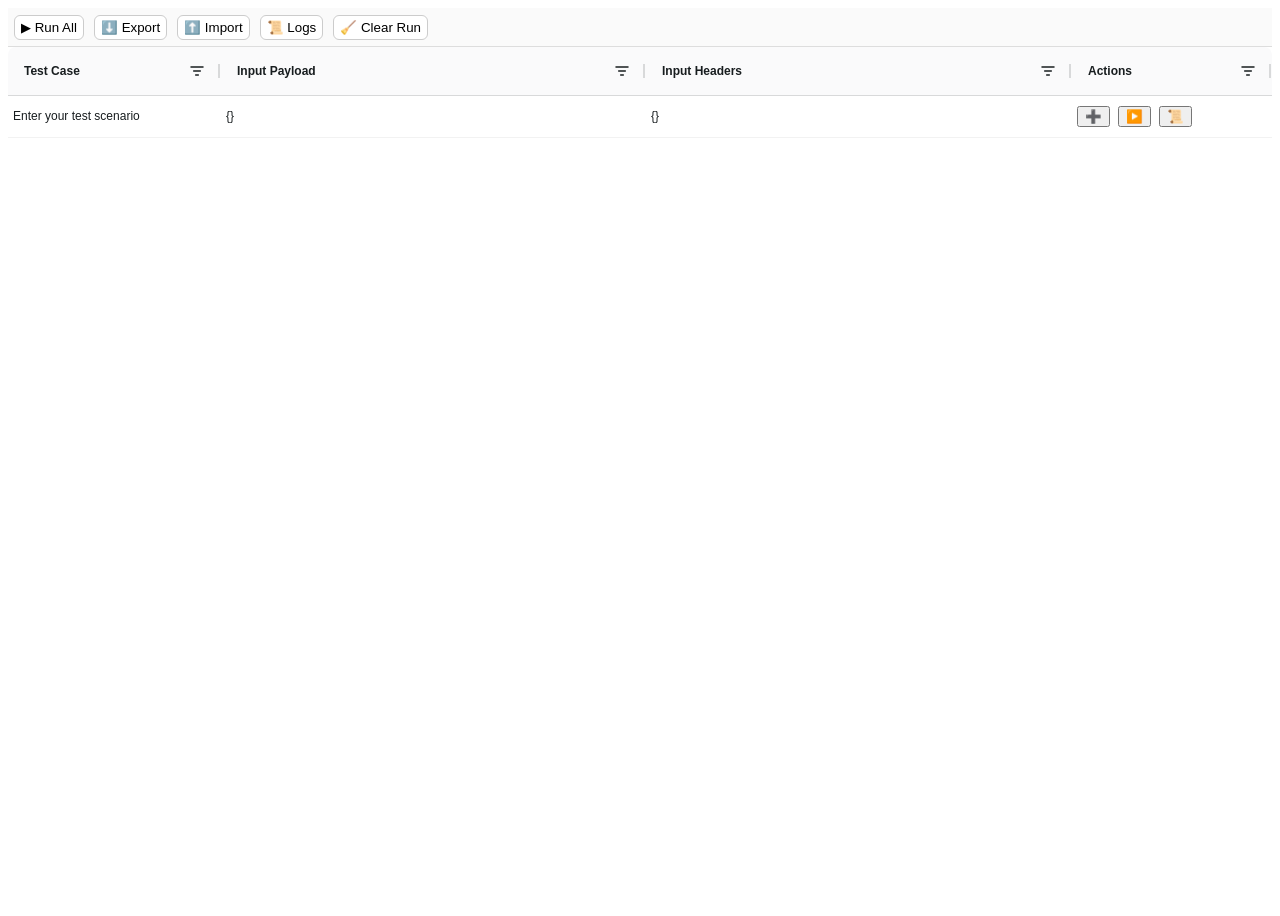
==== index.html @ 6b7b2317 "initial release build" ====
<!doctype html>
<html lang="en">
  <head>
    <meta charset="UTF-8" />
    <link rel="icon" type="image/svg+xml" href="/favicon.svg" />
    <meta name="viewport" content="width=device-width, initial-scale=1.0" />
    <title>flow-builder</title>
    <script type="module" crossorigin src="/assets/index-CjFMs3Q1.js"></script>
    <link rel="stylesheet" crossorigin href="/assets/index-IPllOuVN.css">
  </head>
  <body>
    <div id="root"></div>
  </body>
</html>
---- assets/index-IPllOuVN.css ----
.react-flow{--xy-edge-stroke-default:#b1b1b7;--xy-edge-stroke-width-default:1;--xy-edge-stroke-selected-default:#555;--xy-connectionline-stroke-default:#b1b1b7;--xy-connectionline-stroke-width-default:1;--xy-attribution-background-color-default:#ffffff80;--xy-minimap-background-color-default:#fff;--xy-minimap-mask-background-color-default:#f0f0f099;--xy-minimap-mask-stroke-color-default:transparent;--xy-minimap-mask-stroke-width-default:1;--xy-minimap-node-background-color-default:#e2e2e2;--xy-minimap-node-stroke-color-default:transparent;--xy-minimap-node-stroke-width-default:2;--xy-background-color-default:transparent;--xy-background-pattern-dots-color-default:#91919a;--xy-background-pattern-lines-color-default:#eee;--xy-background-pattern-cross-color-default:#e2e2e2;background-color:var(--xy-background-color,var(--xy-background-color-default));--xy-node-color-default:inherit;--xy-node-border-default:1px solid #1a192b;--xy-node-background-color-default:#fff;--xy-node-group-background-color-default:#f0f0f040;--xy-node-boxshadow-hover-default:0 1px 4px 1px #00000014;--xy-node-boxshadow-selected-default:0 0 0 .5px #1a192b;--xy-node-border-radius-default:3px;--xy-handle-background-color-default:#1a192b;--xy-handle-border-color-default:#fff;--xy-selection-background-color-default:#0059dc14;--xy-selection-border-default:1px dotted #0059dccc;--xy-controls-button-background-color-default:#fefefe;--xy-controls-button-background-color-hover-default:#f4f4f4;--xy-controls-button-color-default:inherit;--xy-controls-button-color-hover-default:inherit;--xy-controls-button-border-color-default:#eee;--xy-controls-box-shadow-default:0 0 2px 1px #00000014;--xy-edge-label-background-color-default:#fff;--xy-edge-label-color-default:inherit;--xy-resize-background-color-default:#3367d9;direction:ltr}.react-flow.dark{--xy-edge-stroke-default:#3e3e3e;--xy-edge-stroke-width-default:1;--xy-edge-stroke-selected-default:#727272;--xy-connectionline-stroke-default:#b1b1b7;--xy-connectionline-stroke-width-default:1;--xy-attribution-background-color-default:#96969640;--xy-minimap-background-color-default:#141414;--xy-minimap-mask-background-color-default:#3c3c3c99;--xy-minimap-mask-stroke-color-default:transparent;--xy-minimap-mask-stroke-width-default:1;--xy-minimap-node-background-color-default:#2b2b2b;--xy-minimap-node-stroke-color-default:transparent;--xy-minimap-node-stroke-width-default:2;--xy-background-color-default:#141414;--xy-background-pattern-dots-color-default:#777;--xy-background-pattern-lines-color-default:#777;--xy-background-pattern-cross-color-default:#777;--xy-node-color-default:#f8f8f8;--xy-node-border-default:1px solid #3c3c3c;--xy-node-background-color-default:#1e1e1e;--xy-node-group-background-color-default:#f0f0f040;--xy-node-boxshadow-hover-default:0 1px 4px 1px #ffffff14;--xy-node-boxshadow-selected-default:0 0 0 .5px #999;--xy-handle-background-color-default:#bebebe;--xy-handle-border-color-default:#1e1e1e;--xy-selection-background-color-default:#c8c8dc14;--xy-selection-border-default:1px dotted #c8c8dccc;--xy-controls-button-background-color-default:#2b2b2b;--xy-controls-button-background-color-hover-default:#3e3e3e;--xy-controls-button-color-default:#f8f8f8;--xy-controls-button-color-hover-default:#fff;--xy-controls-button-border-color-default:#5b5b5b;--xy-controls-box-shadow-default:0 0 2px 1px #00000014;--xy-edge-label-background-color-default:#141414;--xy-edge-label-color-default:#f8f8f8}.react-flow__background{background-color:var(--xy-background-color-props,var(--xy-background-color,var(--xy-background-color-default)));pointer-events:none;z-index:-1}.react-flow__container{width:100%;height:100%;position:absolute;top:0;left:0}.react-flow__pane{z-index:1}.react-flow__pane.draggable{cursor:grab}.react-flow__pane.dragging{cursor:grabbing}.react-flow__pane.selection{cursor:pointer}.react-flow__viewport{transform-origin:0 0;z-index:2;pointer-events:none}.react-flow__renderer{z-index:4}.react-flow__selection{z-index:6}.react-flow__nodesselection-rect:focus,.react-flow__nodesselection-rect:focus-visible{outline:none}.react-flow__edge-path{stroke:var(--xy-edge-stroke,var(--xy-edge-stroke-default));stroke-width:var(--xy-edge-stroke-width,var(--xy-edge-stroke-width-default));fill:none}.react-flow__connection-path{stroke:var(--xy-connectionline-stroke,var(--xy-connectionline-stroke-default));stroke-width:var(--xy-connectionline-stroke-width,var(--xy-connectionline-stroke-width-default));fill:none}.react-flow .react-flow__edges{position:absolute}.react-flow .react-flow__edges svg{pointer-events:none;position:absolute;overflow:visible}.react-flow__edge{pointer-events:visibleStroke}.react-flow__edge.selectable{cursor:pointer}.react-flow__edge.animated path{stroke-dasharray:5;animation:.5s linear infinite dashdraw}.react-flow__edge.animated path.react-flow__edge-interaction{stroke-dasharray:none;animation:none}.react-flow__edge.inactive{pointer-events:none}.react-flow__edge.selected,.react-flow__edge:focus,.react-flow__edge:focus-visible{outline:none}.react-flow__edge.selected .react-flow__edge-path,.react-flow__edge.selectable:focus .react-flow__edge-path,.react-flow__edge.selectable:focus-visible .react-flow__edge-path{stroke:var(--xy-edge-stroke-selected,var(--xy-edge-stroke-selected-default))}.react-flow__edge-textwrapper{pointer-events:all}.react-flow__edge .react-flow__edge-text{pointer-events:none;-webkit-user-select:none;user-select:none}.react-flow__arrowhead polyline{stroke:var(--xy-edge-stroke,var(--xy-edge-stroke-default))}.react-flow__arrowhead polyline.arrowclosed{fill:var(--xy-edge-stroke,var(--xy-edge-stroke-default))}.react-flow__connection{pointer-events:none}.react-flow__connection .animated{stroke-dasharray:5;animation:.5s linear infinite dashdraw}svg.react-flow__connectionline{z-index:1001;position:absolute;overflow:visible}.react-flow__nodes{pointer-events:none;transform-origin:0 0}.react-flow__node{-webkit-user-select:none;user-select:none;pointer-events:all;transform-origin:0 0;box-sizing:border-box;cursor:default;position:absolute}.react-flow__node.selectable{cursor:pointer}.react-flow__node.draggable{cursor:grab;pointer-events:all}.react-flow__node.draggable.dragging{cursor:grabbing}.react-flow__nodesselection{z-index:3;transform-origin:0 0;pointer-events:none}.react-flow__nodesselection-rect{pointer-events:all;cursor:grab;position:absolute}.react-flow__handle{pointer-events:none;background-color:var(--xy-handle-background-color,var(--xy-handle-background-color-default));border:1px solid var(--xy-handle-border-color,var(--xy-handle-border-color-default));border-radius:100%;width:6px;min-width:5px;height:6px;min-height:5px;position:absolute}.react-flow__handle.connectingfrom{pointer-events:all}.react-flow__handle.connectionindicator{pointer-events:all;cursor:crosshair}.react-flow__handle-bottom{top:auto;bottom:0;left:50%;transform:translate(-50%,50%)}.react-flow__handle-top{top:0;left:50%;transform:translate(-50%,-50%)}.react-flow__handle-left{top:50%;left:0;transform:translate(-50%,-50%)}.react-flow__handle-right{top:50%;right:0;transform:translate(50%,-50%)}.react-flow__edgeupdater{cursor:move;pointer-events:all}.react-flow__pane.selection .react-flow__panel{pointer-events:none}.react-flow__panel{z-index:5;margin:15px;position:absolute}.react-flow__panel.top{top:0}.react-flow__panel.bottom{bottom:0}.react-flow__panel.top.center,.react-flow__panel.bottom.center{left:50%;transform:translate(-15px)translate(-50%)}.react-flow__panel.left{left:0}.react-flow__panel.right{right:0}.react-flow__panel.left.center,.react-flow__panel.right.center{top:50%;transform:translateY(-15px)translateY(-50%)}.react-flow__attribution{background:var(--xy-attribution-background-color,var(--xy-attribution-background-color-default));margin:0;padding:2px 3px;font-size:10px}.react-flow__attribution a{color:#999;text-decoration:none}@keyframes dashdraw{0%{stroke-dashoffset:10px}}.react-flow__edgelabel-renderer{pointer-events:none;-webkit-user-select:none;user-select:none;width:100%;height:100%;position:absolute;top:0;left:0}.react-flow__viewport-portal{-webkit-user-select:none;user-select:none;width:100%;height:100%;position:absolute;top:0;left:0}.react-flow__minimap{background:var(--xy-minimap-background-color-props,var(--xy-minimap-background-color,var(--xy-minimap-background-color-default)))}.react-flow__minimap-svg{display:block}.react-flow__minimap-mask{fill:var(--xy-minimap-mask-background-color-props,var(--xy-minimap-mask-background-color,var(--xy-minimap-mask-background-color-default)));stroke:var(--xy-minimap-mask-stroke-color-props,var(--xy-minimap-mask-stroke-color,var(--xy-minimap-mask-stroke-color-default)));stroke-width:var(--xy-minimap-mask-stroke-width-props,var(--xy-minimap-mask-stroke-width,var(--xy-minimap-mask-stroke-width-default)))}.react-flow__minimap-node{fill:var(--xy-minimap-node-background-color-props,var(--xy-minimap-node-background-color,var(--xy-minimap-node-background-color-default)));stroke:var(--xy-minimap-node-stroke-color-props,var(--xy-minimap-node-stroke-color,var(--xy-minimap-node-stroke-color-default)));stroke-width:var(--xy-minimap-node-stroke-width-props,var(--xy-minimap-node-stroke-width,var(--xy-minimap-node-stroke-width-default)))}.react-flow__background-pattern.dots{fill:var(--xy-background-pattern-color-props,var(--xy-background-pattern-color,var(--xy-background-pattern-dots-color-default)))}.react-flow__background-pattern.lines{stroke:var(--xy-background-pattern-color-props,var(--xy-background-pattern-color,var(--xy-background-pattern-lines-color-default)))}.react-flow__background-pattern.cross{stroke:var(--xy-background-pattern-color-props,var(--xy-background-pattern-color,var(--xy-background-pattern-cross-color-default)))}.react-flow__controls{box-shadow:var(--xy-controls-box-shadow,var(--xy-controls-box-shadow-default));flex-direction:column;display:flex}.react-flow__controls.horizontal{flex-direction:row}.react-flow__controls-button{background:var(--xy-controls-button-background-color,var(--xy-controls-button-background-color-default));border:none;border-bottom:1px solid var(--xy-controls-button-border-color-props,var(--xy-controls-button-border-color,var(--xy-controls-button-border-color-default)));width:26px;height:26px;color:var(--xy-controls-button-color-props,var(--xy-controls-button-color,var(--xy-controls-button-color-default)));cursor:pointer;-webkit-user-select:none;user-select:none;justify-content:center;align-items:center;padding:4px;display:flex}.react-flow__controls-button svg{fill:currentColor;width:100%;max-width:12px;max-height:12px}.react-flow__edge.updating .react-flow__edge-path{stroke:#777}.react-flow__edge-text{font-size:10px}.react-flow__node.selectable:focus,.react-flow__node.selectable:focus-visible{outline:none}.react-flow__node-input,.react-flow__node-default,.react-flow__node-output,.react-flow__node-group{border-radius:var(--xy-node-border-radius,var(--xy-node-border-radius-default));width:150px;color:var(--xy-node-color,var(--xy-node-color-default));text-align:center;border:var(--xy-node-border,var(--xy-node-border-default));background-color:var(--xy-node-background-color,var(--xy-node-background-color-default));padding:10px;font-size:12px}.react-flow__node-input.selectable:hover,.react-flow__node-default.selectable:hover,.react-flow__node-output.selectable:hover,.react-flow__node-group.selectable:hover{box-shadow:var(--xy-node-boxshadow-hover,var(--xy-node-boxshadow-hover-default))}.react-flow__node-input.selectable.selected,.react-flow__node-input.selectable:focus,.react-flow__node-input.selectable:focus-visible,.react-flow__node-default.selectable.selected,.react-flow__node-default.selectable:focus,.react-flow__node-default.selectable:focus-visible,.react-flow__node-output.selectable.selected,.react-flow__node-output.selectable:focus,.react-flow__node-output.selectable:focus-visible,.react-flow__node-group.selectable.selected,.react-flow__node-group.selectable:focus,.react-flow__node-group.selectable:focus-visible{box-shadow:var(--xy-node-boxshadow-selected,var(--xy-node-boxshadow-selected-default))}.react-flow__node-group{background-color:var(--xy-node-group-background-color,var(--xy-node-group-background-color-default))}.react-flow__nodesselection-rect,.react-flow__selection{background:var(--xy-selection-background-color,var(--xy-selection-background-color-default));border:var(--xy-selection-border,var(--xy-selection-border-default))}.react-flow__nodesselection-rect:focus,.react-flow__nodesselection-rect:focus-visible,.react-flow__selection:focus,.react-flow__selection:focus-visible{outline:none}.react-flow__controls-button:hover{background:var(--xy-controls-button-background-color-hover-props,var(--xy-controls-button-background-color-hover,var(--xy-controls-button-background-color-hover-default)));color:var(--xy-controls-button-color-hover-props,var(--xy-controls-button-color-hover,var(--xy-controls-button-color-hover-default)))}.react-flow__controls-button:disabled{pointer-events:none}.react-flow__controls-button:disabled svg{fill-opacity:.4}.react-flow__controls-button:last-child{border-bottom:none}.react-flow__controls.horizontal .react-flow__controls-button{border-bottom:none;border-right:1px solid var(--xy-controls-button-border-color-props,var(--xy-controls-button-border-color,var(--xy-controls-button-border-color-default)))}.react-flow__controls.horizontal .react-flow__controls-button:last-child{border-right:none}.react-flow__resize-control{position:absolute}.react-flow__resize-control.left,.react-flow__resize-control.right{cursor:ew-resize}.react-flow__resize-control.top,.react-flow__resize-control.bottom{cursor:ns-resize}.react-flow__resize-control.top.left,.react-flow__resize-control.bottom.right{cursor:nwse-resize}.react-flow__resize-control.bottom.left,.react-flow__resize-control.top.right{cursor:nesw-resize}.react-flow__resize-control.handle{background-color:var(--xy-resize-background-color,var(--xy-resize-background-color-default));border:1px solid #fff;border-radius:1px;width:5px;height:5px;translate:-50% -50%}.react-flow__resize-control.handle.left{top:50%;left:0}.react-flow__resize-control.handle.right{top:50%;left:100%}.react-flow__resize-control.handle.top{top:0;left:50%}.react-flow__resize-control.handle.bottom{top:100%;left:50%}.react-flow__resize-control.handle.top.left,.react-flow__resize-control.handle.bottom.left{left:0}.react-flow__resize-control.handle.top.right,.react-flow__resize-control.handle.bottom.right{left:100%}.react-flow__resize-control.line{border-color:var(--xy-resize-background-color,var(--xy-resize-background-color-default));border-style:solid;border-width:0}.react-flow__resize-control.line.left,.react-flow__resize-control.line.right{width:1px;height:100%;top:0;transform:translate(-50%)}.react-flow__resize-control.line.left{border-left-width:1px;left:0}.react-flow__resize-control.line.right{border-right-width:1px;left:100%}.react-flow__resize-control.line.top,.react-flow__resize-control.line.bottom{width:100%;height:1px;left:0;transform:translateY(-50%)}.react-flow__resize-control.line.top{border-top-width:1px;top:0}.react-flow__resize-control.line.bottom{border-bottom-width:1px;top:100%}.react-flow__edge-textbg{fill:var(--xy-edge-label-background-color,var(--xy-edge-label-background-color-default))}.react-flow__edge-text{fill:var(--xy-edge-label-color,var(--xy-edge-label-color-default))}.layout{height:100vh;display:flex}.layout>:first-child{width:200px}.center,.canvas-wrapper{flex-direction:column;flex:1;display:flex}.canvas-wrapper>:first-child{flex:1}.canvas-wrapper>:last-child{background:#fafafa;border-top:1px solid #ddd;height:250px;overflow:auto}.node{background:#fff;border:1px solid #ddd;border-radius:6px;flex-direction:column;height:100%;padding:3px 4px;font-size:8px;display:flex}.node.http{border-left:4px solid #00f}.node.map{border-left:4px solid green}.node.condition{border-left:4px solid orange}.node.error{border-left:4px solid red}.node.executing{box-shadow:0 0 10px #2ecc71b3;background:#eafaf1!important;border:2px solid #2ecc71!important}.sidebar{gap:6px;width:150px;padding:8px}.sidebar-grid{grid-template-columns:1fr;gap:6px}.sidebar button{border-radius:5px;height:30px;padding:4px 6px;font-size:11px}.sidebar-btn{border-radius:5px;width:30px;height:30px}.sidebar button:hover,.sidebar-btn:hover{background:#3a3a3a}.sidebar{box-shadow:none;border-right:1px solid #2a2a2a}.toolbar{background:#fafafa;border-bottom:1px solid #ddd;align-items:center;gap:10px;height:30px;padding:4px 6px;display:flex}.toolbar button{cursor:pointer;background:#fff;border:1px solid #ccc;border-radius:6px;padding:4px 6px}.toolbar .primary{color:#fff;background:#2d6cdf;border:none}.toolbar .stats{color:#666;margin-left:auto;font-size:8px}.logs-panel{color:#fff;background:#111;border-left:1px solid #ddd;width:320px;padding:10px;overflow:auto}.logs{flex-direction:column;gap:8px;display:flex}.log{background:#1e1e1e;border-radius:6px;padding:8px;font-size:12px}.log.success{border-left:3px solid #2ecc71}.log.error{border-left:3px solid #e74c3c}.empty{color:#888;font-size:12px}.context{color:#bbb;margin-top:15px;font-size:11px}.context pre{background:#000;border-radius:6px;padding:8px;overflow:auto}.diamond-wrapper{width:60px;height:60px;position:relative}.diamond{background:#fff;border:2px solid #ff9800;width:40px;height:40px;position:absolute;top:50%;left:50%;transform:translate(-50%,-50%)rotate(45deg);box-shadow:0 1px 3px #00000026}.diamond-inner{text-align:center;pointer-events:none;justify-content:center;align-items:center;width:100%;height:100%;font-size:8px;display:flex;transform:rotate(-45deg)}.react-flow__handle{width:6px;height:6px}.diamond-wrapper .react-flow__handle-top{top:-6px;left:50%;transform:translate(-50%)}.diamond-wrapper .react-flow__handle-bottom{bottom:-6px;left:50%;transform:translate(-50%)}.diamond-wrapper .react-flow__handle-left{top:50%;left:-6px;transform:translateY(-50%)}.diamond-wrapper .react-flow__handle-right{top:50%;right:-6px;transform:translateY(-50%)}.config-panel{background:#fafafa;flex-direction:column;gap:12px;height:100%;margin-top:5px;padding:10px;display:flex;overflow-y:auto}.config-panel .sections-row{border:none;flex-direction:column;gap:12px;width:100%;display:flex}.config-panel .section{min-width:unset;background:#fff;border:1px solid #e3e3e3;border-radius:8px;flex-direction:column;gap:6px;padding:10px;display:flex;box-shadow:0 1px 2px #0000000d;flex:unset!important}.node.iteration{z-index:0;background:#f5f9ff;border-left:4px solid #2d6cdf}.node.iteration .node-title{font-size:8px;font-weight:600}.node.iteration .node-sub{color:#666;font-size:8px}.iteration-scope{background:#2d6cdf0d;border:2px dashed #2d6cdf;border-radius:10px;overflow:hidden}.iteration-header{border-bottom:1px dashed #2d6cdf;padding:2px;font-size:8px}.iteration-body{color:#666;padding:2px;font-size:8px}.react-flow__node-iteration.selected .node{background:#fff3e0!important;border:2px solid #ff9800!important}.react-flow__node-iteration.selected{box-shadow:0 0 0 2px #ff98004d}.resize-handle{cursor:nwse-resize;z-index:9999;width:10px;height:10px;position:absolute;bottom:2px;right:2px}.iteration-scope.hover{background:#ff98001a!important;border-color:orange!important}.node-config-sections{flex-direction:row;gap:12px;display:flex;overflow-x:auto}.node-config-sections .section{flex:0 0 200px;min-width:200px}h3,h4{margin-top:5px;margin-bottom:5px}textarea{max-height:75px}.iteration-hover{border:2px solid orange!important}.config-panel.compact{border-radius:8px;width:260px;padding:10px;font-size:12px;box-shadow:0 4px 12px #00000026}.config-panel.compact .sections-row{flex-direction:column;gap:10px;display:flex}.config-panel.compact h3{margin-bottom:6px;font-size:13px}.config-panel.compact h4{margin-bottom:4px;font-size:12px}.ag-theme-quartz{--ag-font-size:12px}.ag-cell{font-size:12px;padding:4px!important}.ag-header-cell-label{font-size:12px;font-weight:600}.ag-root-wrapper{border:none!important}.ag-row{border-bottom:1px solid #f2f2f2}.ag-cell{align-items:center;display:flex}.react-flow__edge-text{font-weight:600;font-size:9px!important}.react-flow__edge-textbg{fill-opacity:.9;fill:#fff!important}.react-flow__edge-textwrapper{padding:0!important}.react-flow__edge-text{background:#fff;border:1px solid #ddd;border-radius:4px;padding:2px 4px;font-weight:200;font-size:6px!important}@font-face{font-family:agGridQuartz;src:url([data-uri]);font-weight:400;font-style:normal}.ag-theme-quartz,.ag-theme-quartz-dark,.ag-theme-quartz-auto-dark{--ag-active-color:#2196f3;--ag-background-color:#fff;--ag-foreground-color:#181d1f;--ag-border-color:color-mix(in srgb, transparent, var(--ag-foreground-color) 15%);--ag-secondary-border-color:var(--ag-border-color);--ag-header-background-color:color-mix(in srgb, var(--ag-background-color), var(--ag-foreground-color) 2%);--ag-tooltip-background-color:var(--ag-header-background-color);--ag-control-panel-background-color:var(--ag-header-background-color);--ag-subheader-background-color:transparent;--ag-invalid-color:#e02525;--ag-checkbox-unchecked-color:color-mix(in srgb, var(--ag-background-color), var(--ag-foreground-color) 30%);--ag-advanced-filter-join-pill-color:#f08e8d;--ag-advanced-filter-column-pill-color:#a6e194;--ag-advanced-filter-option-pill-color:#f3c08b;--ag-advanced-filter-value-pill-color:#85c0e4;--ag-header-column-resize-handle-color:var(--ag-secondary-border-color);--ag-icon-font-color:color-mix(in srgb, transparent, var(--ag-foreground-color) 90%);--ag-find-match-color:var(--ag-foreground-color);--ag-find-match-background-color:#ff0;--ag-find-active-match-color:var(--ag-foreground-color);--ag-find-active-match-background-color:orange;--ag-panel-background-color:color-mix(in srgb, var(--ag-background-color), var(--ag-foreground-color) 3%);--ag-panel-border-color:color-mix(in srgb, transparent, var(--ag-foreground-color) 20%);--ag-menu-background-color:color-mix(in srgb, var(--ag-background-color), var(--ag-foreground-color) 3%);--ag-menu-border-color:color-mix(in srgb, transparent, var(--ag-foreground-color) 20%);--ag-selected-row-background-color:color-mix(in srgb, transparent, var(--ag-active-color) 8%);--ag-row-hover-color:color-mix(in srgb, transparent, var(--ag-active-color) 12%);--ag-column-hover-color:color-mix(in srgb, transparent, var(--ag-foreground-color) 5%);--ag-input-focus-border-color:var(--ag-active-color);--ag-range-selection-background-color:color-mix(in srgb, transparent, var(--ag-active-color) 20%);--ag-input-focus-box-shadow:0 0 0 3px color-mix(in srgb, transparent, var(--ag-input-focus-border-color) 47%);--ag-input-error-focus-box-shadow:0 0 0 3px color-mix(in srgb, var(--ag-background-color), var(--ag-invalid-color) 50%);--ag-range-selection-background-color-2:color-mix(in srgb, transparent, var(--ag-active-color) 36%);--ag-range-selection-background-color-3:color-mix(in srgb, transparent, var(--ag-active-color) 49%);--ag-range-selection-background-color-4:color-mix(in srgb, transparent, var(--ag-active-color) 59%);--ag-row-numbers-selected-color:color-mix(in srgb, transparent, var(--ag-active-color) 50%);--ag-checkbox-background-color:var(--ag-background-color);--ag-checkbox-checked-color:var(--ag-active-color);--ag-range-selection-border-color:var(--ag-active-color);--ag-secondary-foreground-color:var(--ag-foreground-color);--ag-input-border-color:var(--ag-border-color);--ag-input-border-color-invalid:var(--ag-invalid-color);--ag-disabled-foreground-color:color-mix(in srgb, transparent, var(--ag-foreground-color) 50%);--ag-chip-background-color:color-mix(in srgb, transparent, var(--ag-foreground-color) 7%);--ag-chip-border-color:color-mix(in srgb, var(--ag-header-background-color), var(--ag-foreground-color) 13%);--ag-input-disabled-border-color:var(--ag-border-color);--ag-input-disabled-background-color:color-mix(in srgb, var(--ag-background-color), var(--ag-foreground-color) 6%);--ag-modal-overlay-background-color:color-mix(in srgb, transparent, var(--ag-background-color) 66%);--ag-chart-menu-label-color:color-mix(in srgb, transparent, var(--ag-foreground-color) 80%);--ag-chart-menu-pill-select-button-color:color-mix(in srgb, transparent, var(--ag-foreground-color) 70%);--ag-filter-panel-card-subtle-color:color-mix(in srgb, transparent, var(--ag-foreground-color) 70%);--ag-column-drag-indicator-color:var(--ag-active-color);--ag-borders:solid 1px;--ag-border-radius:4px;--ag-wrapper-border-radius:8px;--ag-borders-side-button:none;--ag-side-button-selected-background-color:transparent;--ag-header-column-resize-handle-display:block;--ag-header-column-resize-handle-width:2px;--ag-header-column-resize-handle-height:30%;--ag-grid-size:8px;--ag-icon-size:16px;--ag-header-height:calc(var(--ag-font-size) + var(--ag-grid-size) * 4.25);--ag-row-height:calc(var(--ag-font-size) + var(--ag-grid-size) * 3.5);--ag-list-item-height:calc(var(--ag-icon-size) + var(--ag-widget-vertical-spacing));--ag-column-select-indent-size:var(--ag-icon-size);--ag-set-filter-indent-size:var(--ag-icon-size);--ag-filter-tool-panel-group-indent:var(--ag-grid-size);--ag-advanced-filter-builder-indent-size:calc(var(--ag-icon-size) + var(--ag-grid-size) * 2);--ag-cell-horizontal-padding:calc(var(--ag-grid-size) * 2);--ag-cell-widget-spacing:calc(var(--ag-grid-size) * 1.5);--ag-widget-container-vertical-padding:calc(var(--ag-grid-size) * 1.5);--ag-widget-container-horizontal-padding:calc(var(--ag-grid-size) * 1.5);--ag-widget-horizontal-spacing:calc(var(--ag-grid-size) * 1.5);--ag-widget-vertical-spacing:calc(var(--ag-grid-size) * 1);--ag-toggle-button-height:18px;--ag-toggle-button-width:28px;--ag-toggle-button-border-width:2px;--ag-font-family:"IBM Plex Sans", -apple-system, BlinkMacSystemFont, "Segoe UI", Roboto, Oxygen-Sans, Ubuntu, Cantarell, "Helvetica Neue", sans-serif;--ag-font-size:14px;--ag-icon-font-family:agGridQuartz;--ag-tab-min-width:290px;--ag-chart-menu-panel-width:260px;--ag-card-shadow:0 1px 4px 1px #babfc766;--ag-popup-shadow:0 0 16px 0 #00000026;--ag-side-bar-panel-width:250px;--ag-filter-panel-apply-button-color:var(--ag-background-color);--ag-filter-panel-apply-button-background-color:var(--ag-active-color);--ag-column-panel-apply-button-color:var(--ag-background-color);--ag-column-panel-apply-button-background-color:var(--ag-active-color)}.ag-theme-quartz-dark{--ag-background-color:#1f2936;--ag-foreground-color:#fff;--ag-border-color:#ffffff29;--ag-secondary-border-color:color-mix(in srgb, transparent, var(--ag-foreground-color) 10%);--ag-header-background-color:#28313e;--ag-tooltip-background-color:#212b38;--ag-control-panel-background-color:#28313e;--ag-input-disabled-background-color:#68686e12;--ag-card-shadow:0 1px 20px 1px black;--ag-input-border-color:var(--ag-border-color);--ag-input-disabled-border-color:#ffffff12;--ag-checkbox-unchecked-color:color-mix(in srgb, var(--ag-background-color), var(--ag-foreground-color) 40%);--ag-row-hover-color:color-mix(in srgb, transparent, var(--ag-active-color) 20%);--ag-selected-row-background-color:var(--ag-row-hover-color);--ag-panel-background-color:color-mix(in srgb, var(--ag-background-color), var(--ag-foreground-color) 10%);--ag-panel-border-color:color-mix(in srgb, transparent, var(--ag-foreground-color) 10%);--ag-menu-background-color:color-mix(in srgb, var(--ag-background-color), var(--ag-foreground-color) 10%);--ag-menu-border-color:color-mix(in srgb, transparent, var(--ag-foreground-color) 10%);--ag-advanced-filter-join-pill-color:#7a3a37;--ag-advanced-filter-column-pill-color:#355f2d;--ag-advanced-filter-option-pill-color:#5a3168;--ag-advanced-filter-value-pill-color:#374c86;--ag-find-match-color:var(--ag-background-color);--ag-find-active-match-color:var(--ag-background-color);--ag-filter-panel-apply-button-color:var(--ag-foreground-color);--ag-column-panel-apply-button-color:var(--ag-foreground-color);--ag-popup-shadow:0 0px 20px #0000004d;--ag-row-loading-skeleton-effect-color:#cacbcc66;--ag-cell-batch-edit-text-color:#f3d0b3;--ag-formula-token-1-color:#4da3e5;--ag-formula-token-1-background-color:#4da3e529;--ag-formula-token-2-color:#f55864;--ag-formula-token-2-background-color:#f5586429;--ag-formula-token-3-color:#b688f2;--ag-formula-token-3-background-color:#b688f229;--ag-formula-token-4-color:#24bb4a;--ag-formula-token-4-background-color:#24bb4a29;--ag-formula-token-5-color:#e772ba;--ag-formula-token-5-background-color:#e772ba29;--ag-formula-token-6-color:#f69b5f;--ag-formula-token-6-background-color:#f69b5f29;--ag-formula-token-7-color:#a3e6ff;--ag-formula-token-7-background-color:#a3e6ff29;--lightningcss-light: ;--lightningcss-dark:initial;color-scheme:dark}@media (prefers-color-scheme:dark){.ag-theme-quartz-auto-dark{--ag-background-color:#1f2936;--ag-foreground-color:#fff;--ag-border-color:#ffffff29;--ag-secondary-border-color:color-mix(in srgb, transparent, var(--ag-foreground-color) 10%);--ag-header-background-color:#28313e;--ag-tooltip-background-color:#212b38;--ag-control-panel-background-color:#28313e;--ag-input-disabled-background-color:#68686e12;--ag-card-shadow:0 1px 20px 1px black;--ag-input-border-color:var(--ag-border-color);--ag-input-disabled-border-color:#ffffff12;--ag-checkbox-unchecked-color:color-mix(in srgb, var(--ag-background-color), var(--ag-foreground-color) 40%);--ag-row-hover-color:color-mix(in srgb, transparent, var(--ag-active-color) 20%);--ag-selected-row-background-color:var(--ag-row-hover-color);--ag-panel-background-color:color-mix(in srgb, var(--ag-background-color), var(--ag-foreground-color) 10%);--ag-panel-border-color:color-mix(in srgb, transparent, var(--ag-foreground-color) 10%);--ag-menu-background-color:color-mix(in srgb, var(--ag-background-color), var(--ag-foreground-color) 10%);--ag-menu-border-color:color-mix(in srgb, transparent, var(--ag-foreground-color) 10%);--ag-advanced-filter-join-pill-color:#7a3a37;--ag-advanced-filter-column-pill-color:#355f2d;--ag-advanced-filter-option-pill-color:#5a3168;--ag-advanced-filter-value-pill-color:#374c86;--ag-find-match-color:var(--ag-background-color);--ag-find-active-match-color:var(--ag-background-color);--ag-filter-panel-apply-button-color:var(--ag-foreground-color);--ag-column-panel-apply-button-color:var(--ag-foreground-color);--ag-popup-shadow:0 0px 20px #0000004d;--ag-row-loading-skeleton-effect-color:#cacbcc66;--ag-cell-batch-edit-text-color:#f3d0b3;--ag-formula-token-1-color:#4da3e5;--ag-formula-token-1-background-color:#4da3e529;--ag-formula-token-2-color:#f55864;--ag-formula-token-2-background-color:#f5586429;--ag-formula-token-3-color:#b688f2;--ag-formula-token-3-background-color:#b688f229;--ag-formula-token-4-color:#24bb4a;--ag-formula-token-4-background-color:#24bb4a29;--ag-formula-token-5-color:#e772ba;--ag-formula-token-5-background-color:#e772ba29;--ag-formula-token-6-color:#f69b5f;--ag-formula-token-6-background-color:#f69b5f29;--ag-formula-token-7-color:#a3e6ff;--ag-formula-token-7-background-color:#a3e6ff29;--lightningcss-light: ;--lightningcss-dark:initial;color-scheme:dark}}.ag-theme-quartz .ag-filter-toolpanel-header,.ag-theme-quartz .ag-filter-toolpanel-search,.ag-theme-quartz .ag-status-bar,.ag-theme-quartz .ag-header-row,.ag-theme-quartz .ag-row-number-cell,.ag-theme-quartz .ag-panel-title-bar-title,.ag-theme-quartz .ag-multi-filter-group-title-bar,.ag-theme-quartz .ag-filter-card-title,.ag-theme-quartz-dark .ag-filter-toolpanel-header,.ag-theme-quartz-dark .ag-filter-toolpanel-search,.ag-theme-quartz-dark .ag-status-bar,.ag-theme-quartz-dark .ag-header-row,.ag-theme-quartz-dark .ag-row-number-cell,.ag-theme-quartz-dark .ag-panel-title-bar-title,.ag-theme-quartz-dark .ag-multi-filter-group-title-bar,.ag-theme-quartz-dark .ag-filter-card-title,.ag-theme-quartz-auto-dark .ag-filter-toolpanel-header,.ag-theme-quartz-auto-dark .ag-filter-toolpanel-search,.ag-theme-quartz-auto-dark .ag-status-bar,.ag-theme-quartz-auto-dark .ag-header-row,.ag-theme-quartz-auto-dark .ag-row-number-cell,.ag-theme-quartz-auto-dark .ag-panel-title-bar-title,.ag-theme-quartz-auto-dark .ag-multi-filter-group-title-bar,.ag-theme-quartz-auto-dark .ag-filter-card-title{color:var(--ag-header-foreground-color);font-weight:500}.ag-theme-quartz input[class^=ag-]:not([type]),.ag-theme-quartz input[class^=ag-][type=text],.ag-theme-quartz input[class^=ag-][type=number],.ag-theme-quartz input[class^=ag-][type=tel],.ag-theme-quartz input[class^=ag-][type=date],.ag-theme-quartz input[class^=ag-][type=datetime-local],.ag-theme-quartz textarea[class^=ag-],.ag-theme-quartz-dark input[class^=ag-]:not([type]),.ag-theme-quartz-dark input[class^=ag-][type=text],.ag-theme-quartz-dark input[class^=ag-][type=number],.ag-theme-quartz-dark input[class^=ag-][type=tel],.ag-theme-quartz-dark input[class^=ag-][type=date],.ag-theme-quartz-dark input[class^=ag-][type=datetime-local],.ag-theme-quartz-dark textarea[class^=ag-],.ag-theme-quartz-auto-dark input[class^=ag-]:not([type]),.ag-theme-quartz-auto-dark input[class^=ag-][type=text],.ag-theme-quartz-auto-dark input[class^=ag-][type=number],.ag-theme-quartz-auto-dark input[class^=ag-][type=tel],.ag-theme-quartz-auto-dark input[class^=ag-][type=date],.ag-theme-quartz-auto-dark input[class^=ag-][type=datetime-local],.ag-theme-quartz-auto-dark textarea[class^=ag-]{min-height:calc(var(--ag-grid-size) * 4);border-radius:var(--ag-border-radius)}.ag-theme-quartz .ag-ltr input[class^=ag-]:not([type]),.ag-theme-quartz .ag-ltr input[class^=ag-][type=text],.ag-theme-quartz .ag-ltr input[class^=ag-][type=number],.ag-theme-quartz .ag-ltr input[class^=ag-][type=tel],.ag-theme-quartz .ag-ltr input[class^=ag-][type=date],.ag-theme-quartz .ag-ltr input[class^=ag-][type=datetime-local],.ag-theme-quartz .ag-ltr textarea[class^=ag-],.ag-theme-quartz-dark .ag-ltr input[class^=ag-]:not([type]),.ag-theme-quartz-dark .ag-ltr input[class^=ag-][type=text],.ag-theme-quartz-dark .ag-ltr input[class^=ag-][type=number],.ag-theme-quartz-dark .ag-ltr input[class^=ag-][type=tel],.ag-theme-quartz-dark .ag-ltr input[class^=ag-][type=date],.ag-theme-quartz-dark .ag-ltr input[class^=ag-][type=datetime-local],.ag-theme-quartz-dark .ag-ltr textarea[class^=ag-],.ag-theme-quartz-auto-dark .ag-ltr input[class^=ag-]:not([type]),.ag-theme-quartz-auto-dark .ag-ltr input[class^=ag-][type=text],.ag-theme-quartz-auto-dark .ag-ltr input[class^=ag-][type=number],.ag-theme-quartz-auto-dark .ag-ltr input[class^=ag-][type=tel],.ag-theme-quartz-auto-dark .ag-ltr input[class^=ag-][type=date],.ag-theme-quartz-auto-dark .ag-ltr input[class^=ag-][type=datetime-local],.ag-theme-quartz-auto-dark .ag-ltr textarea[class^=ag-]{padding-left:var(--ag-grid-size)}.ag-theme-quartz .ag-rtl input[class^=ag-]:not([type]),.ag-theme-quartz .ag-rtl input[class^=ag-][type=text],.ag-theme-quartz .ag-rtl input[class^=ag-][type=number],.ag-theme-quartz .ag-rtl input[class^=ag-][type=tel],.ag-theme-quartz .ag-rtl input[class^=ag-][type=date],.ag-theme-quartz .ag-rtl input[class^=ag-][type=datetime-local],.ag-theme-quartz .ag-rtl textarea[class^=ag-],.ag-theme-quartz-dark .ag-rtl input[class^=ag-]:not([type]),.ag-theme-quartz-dark .ag-rtl input[class^=ag-][type=text],.ag-theme-quartz-dark .ag-rtl input[class^=ag-][type=number],.ag-theme-quartz-dark .ag-rtl input[class^=ag-][type=tel],.ag-theme-quartz-dark .ag-rtl input[class^=ag-][type=date],.ag-theme-quartz-dark .ag-rtl input[class^=ag-][type=datetime-local],.ag-theme-quartz-dark .ag-rtl textarea[class^=ag-],.ag-theme-quartz-auto-dark .ag-rtl input[class^=ag-]:not([type]),.ag-theme-quartz-auto-dark .ag-rtl input[class^=ag-][type=text],.ag-theme-quartz-auto-dark .ag-rtl input[class^=ag-][type=number],.ag-theme-quartz-auto-dark .ag-rtl input[class^=ag-][type=tel],.ag-theme-quartz-auto-dark .ag-rtl input[class^=ag-][type=date],.ag-theme-quartz-auto-dark .ag-rtl input[class^=ag-][type=datetime-local],.ag-theme-quartz-auto-dark .ag-rtl textarea[class^=ag-]{padding-right:var(--ag-grid-size)}.ag-theme-quartz .ag-picker-field-wrapper,.ag-theme-quartz-dark .ag-picker-field-wrapper,.ag-theme-quartz-auto-dark .ag-picker-field-wrapper{min-height:calc(var(--ag-grid-size) * 4)}.ag-theme-quartz .ag-tab,.ag-theme-quartz-dark .ag-tab,.ag-theme-quartz-auto-dark .ag-tab{padding:var(--ag-grid-size);border-left:var(--ag-borders) transparent;border-right:var(--ag-borders) transparent;flex:auto}.ag-theme-quartz .ag-tab-selected,.ag-theme-quartz-dark .ag-tab-selected,.ag-theme-quartz-auto-dark .ag-tab-selected{background-color:var(--ag-background-color)}.ag-theme-quartz .ag-ltr .ag-tab-selected:not(:first-of-type),.ag-theme-quartz-dark .ag-ltr .ag-tab-selected:not(:first-of-type),.ag-theme-quartz-auto-dark .ag-ltr .ag-tab-selected:not(:first-of-type){border-left-color:var(--ag-border-color)}.ag-theme-quartz .ag-rtl .ag-tab-selected:not(:first-of-type),.ag-theme-quartz-dark .ag-rtl .ag-tab-selected:not(:first-of-type),.ag-theme-quartz-auto-dark .ag-rtl .ag-tab-selected:not(:first-of-type),.ag-theme-quartz .ag-ltr .ag-tab-selected:not(:last-of-type),.ag-theme-quartz-dark .ag-ltr .ag-tab-selected:not(:last-of-type),.ag-theme-quartz-auto-dark .ag-ltr .ag-tab-selected:not(:last-of-type){border-right-color:var(--ag-border-color)}.ag-theme-quartz .ag-rtl .ag-tab-selected:not(:last-of-type),.ag-theme-quartz-dark .ag-rtl .ag-tab-selected:not(:last-of-type),.ag-theme-quartz-auto-dark .ag-rtl .ag-tab-selected:not(:last-of-type){border-left-color:var(--ag-border-color)}.ag-theme-quartz .ag-tab:not(.ag-tab-selected),.ag-theme-quartz-dark .ag-tab:not(.ag-tab-selected),.ag-theme-quartz-auto-dark .ag-tab:not(.ag-tab-selected){opacity:.7}.ag-theme-quartz .ag-tab:not(.ag-tab-selected):hover,.ag-theme-quartz-dark .ag-tab:not(.ag-tab-selected):hover,.ag-theme-quartz-auto-dark .ag-tab:not(.ag-tab-selected):hover{opacity:1}.ag-theme-quartz .ag-menu,.ag-theme-quartz-dark .ag-menu,.ag-theme-quartz-auto-dark .ag-menu{color:color-mix(in srgb, transparent, var(--ag-foreground-color) 95%)}.ag-theme-quartz .ag-panel-content-wrapper .ag-column-select,.ag-theme-quartz-dark .ag-panel-content-wrapper .ag-column-select,.ag-theme-quartz-auto-dark .ag-panel-content-wrapper .ag-column-select{background-color:var(--ag-control-panel-background-color);color:color-mix(in srgb, transparent, var(--ag-foreground-color) 95%)}.ag-theme-quartz .ag-menu-header,.ag-theme-quartz-dark .ag-menu-header,.ag-theme-quartz-auto-dark .ag-menu-header{background-color:var(--ag-control-panel-background-color)}.ag-theme-quartz .ag-menu-option,.ag-theme-quartz-dark .ag-menu-option,.ag-theme-quartz-auto-dark .ag-menu-option{cursor:pointer;font-weight:500}.ag-theme-quartz .ag-ltr .ag-menu-option-popup-pointer .ag-icon,.ag-theme-quartz-dark .ag-ltr .ag-menu-option-popup-pointer .ag-icon,.ag-theme-quartz-auto-dark .ag-ltr .ag-menu-option-popup-pointer .ag-icon{text-align:right}.ag-theme-quartz .ag-rtl .ag-menu-option-popup-pointer .ag-icon,.ag-theme-quartz-dark .ag-rtl .ag-menu-option-popup-pointer .ag-icon,.ag-theme-quartz-auto-dark .ag-rtl .ag-menu-option-popup-pointer .ag-icon{text-align:left}.ag-theme-quartz .ag-tabs-header,.ag-theme-quartz-dark .ag-tabs-header,.ag-theme-quartz-auto-dark .ag-tabs-header{border-bottom:var(--ag-borders) var(--ag-border-color);background-color:color-mix(in srgb, transparent, var(--ag-foreground-color) 5%);display:flex}.ag-theme-quartz .ag-side-bar,.ag-theme-quartz-dark .ag-side-bar,.ag-theme-quartz-auto-dark .ag-side-bar{background-color:var(--ag-control-panel-background-color);min-width:calc(var(--ag-icon-size) + var(--ag-grid-size) * 2)}.ag-theme-quartz .ag-side-buttons,.ag-theme-quartz-dark .ag-side-buttons,.ag-theme-quartz-auto-dark .ag-side-buttons{width:calc(var(--ag-icon-size) + var(--ag-grid-size) * 2);background:var(--ag-control-panel-background-color);align-self:stretch;padding:0}.ag-theme-quartz .ag-side-button,.ag-theme-quartz-dark .ag-side-button,.ag-theme-quartz-auto-dark .ag-side-button{border-top:var(--ag-borders) transparent;border-bottom:var(--ag-borders) transparent}@media (resolution<=1.5x){.ag-theme-quartz .ag-side-button-label,.ag-theme-quartz-dark .ag-side-button-label,.ag-theme-quartz-auto-dark .ag-side-button-label{font-family:"Segoe UI", var(--ag-font-family);transform:rotate(.05deg)}}.ag-theme-quartz .ag-side-button.ag-selected,.ag-theme-quartz-dark .ag-side-button.ag-selected,.ag-theme-quartz-auto-dark .ag-side-button.ag-selected{border-bottom-color:var(--ag-border-color);background-color:var(--ag-background-color)}.ag-theme-quartz .ag-side-button.ag-selected:not(:first-of-type),.ag-theme-quartz-dark .ag-side-button.ag-selected:not(:first-of-type),.ag-theme-quartz-auto-dark .ag-side-button.ag-selected:not(:first-of-type){border-top-color:var(--ag-border-color)}.ag-theme-quartz .ag-column-panel-column-select,.ag-theme-quartz-dark .ag-column-panel-column-select,.ag-theme-quartz-auto-dark .ag-column-panel-column-select{border-top:none}.ag-theme-quartz .ag-column-panel-column-select:not(.ag-last-visible-child),.ag-theme-quartz-dark .ag-column-panel-column-select:not(.ag-last-visible-child),.ag-theme-quartz-auto-dark .ag-column-panel-column-select:not(.ag-last-visible-child){border-bottom:1px solid var(--ag-secondary-border-color)}.ag-theme-quartz .ag-filter-toolpanel-search,.ag-theme-quartz-dark .ag-filter-toolpanel-search,.ag-theme-quartz-auto-dark .ag-filter-toolpanel-search{height:initial;margin-top:var(--ag-widget-container-vertical-padding)}.ag-theme-quartz .ag-filter-toolpanel-search-input,.ag-theme-quartz-dark .ag-filter-toolpanel-search-input,.ag-theme-quartz-auto-dark .ag-filter-toolpanel-search-input{margin:0}.ag-theme-quartz .ag-filter-apply-panel,.ag-theme-quartz-dark .ag-filter-apply-panel,.ag-theme-quartz-auto-dark .ag-filter-apply-panel{padding-top:var(--ag-widget-vertical-spacing);border:none}.ag-theme-quartz .ag-chart-tabbed-menu-body,.ag-theme-quartz-dark .ag-chart-tabbed-menu-body,.ag-theme-quartz-auto-dark .ag-chart-tabbed-menu-body{position:relative}.ag-theme-quartz .ag-chart-tabbed-menu-body:after,.ag-theme-quartz-dark .ag-chart-tabbed-menu-body:after,.ag-theme-quartz-auto-dark .ag-chart-tabbed-menu-body:after{content:"";background:linear-gradient(var(--ag-control-panel-background-color), transparent);height:16px;display:block;position:absolute;top:0;left:0;right:0}.ag-theme-quartz .ag-charts-settings-group-title-bar,.ag-theme-quartz .ag-charts-data-group-title-bar,.ag-theme-quartz .ag-charts-format-top-level-group-title-bar,.ag-theme-quartz .ag-charts-advanced-settings-top-level-group-title-bar,.ag-theme-quartz .ag-charts-settings-group-container,.ag-theme-quartz-dark .ag-charts-settings-group-title-bar,.ag-theme-quartz-dark .ag-charts-data-group-title-bar,.ag-theme-quartz-dark .ag-charts-format-top-level-group-title-bar,.ag-theme-quartz-dark .ag-charts-advanced-settings-top-level-group-title-bar,.ag-theme-quartz-dark .ag-charts-settings-group-container,.ag-theme-quartz-auto-dark .ag-charts-settings-group-title-bar,.ag-theme-quartz-auto-dark .ag-charts-data-group-title-bar,.ag-theme-quartz-auto-dark .ag-charts-format-top-level-group-title-bar,.ag-theme-quartz-auto-dark .ag-charts-advanced-settings-top-level-group-title-bar,.ag-theme-quartz-auto-dark .ag-charts-settings-group-container{border-top:none;font-weight:500}.ag-theme-quartz .ag-chart-mini-thumbnail,.ag-theme-quartz-dark .ag-chart-mini-thumbnail,.ag-theme-quartz-auto-dark .ag-chart-mini-thumbnail{background-color:var(--ag-background-color);margin-top:0;margin-bottom:0}.ag-theme-quartz .ag-chart-settings-nav-bar,.ag-theme-quartz-dark .ag-chart-settings-nav-bar,.ag-theme-quartz-auto-dark .ag-chart-settings-nav-bar{border-top:var(--ag-borders-secondary) var(--ag-secondary-border-color)}.ag-theme-quartz .ag-charts-format-sub-level-group-title-bar,.ag-theme-quartz-dark .ag-charts-format-sub-level-group-title-bar,.ag-theme-quartz-auto-dark .ag-charts-format-sub-level-group-title-bar{background:0 0;font-weight:500}.ag-theme-quartz .ag-chart-data-section .ag-label:not(.ag-group-title-bar),.ag-theme-quartz .ag-chart-format-section .ag-label:not(.ag-group-title-bar),.ag-theme-quartz-dark .ag-chart-data-section .ag-label:not(.ag-group-title-bar),.ag-theme-quartz-dark .ag-chart-format-section .ag-label:not(.ag-group-title-bar),.ag-theme-quartz-auto-dark .ag-chart-data-section .ag-label:not(.ag-group-title-bar),.ag-theme-quartz-auto-dark .ag-chart-format-section .ag-label:not(.ag-group-title-bar){color:var(--ag-chart-menu-label-color)}.ag-theme-quartz .ag-chart-data-section .ag-label-align-top .ag-label,.ag-theme-quartz .ag-chart-format-section .ag-label-align-top .ag-label,.ag-theme-quartz-dark .ag-chart-data-section .ag-label-align-top .ag-label,.ag-theme-quartz-dark .ag-chart-format-section .ag-label-align-top .ag-label,.ag-theme-quartz-auto-dark .ag-chart-data-section .ag-label-align-top .ag-label,.ag-theme-quartz-auto-dark .ag-chart-format-section .ag-label-align-top .ag-label{margin-top:calc(var(--ag-widget-vertical-spacing) * .5);margin-bottom:var(--ag-widget-vertical-spacing)}.ag-theme-quartz .ag-chart-data-section .ag-slider.ag-label-align-top .ag-label,.ag-theme-quartz .ag-chart-format-section .ag-slider.ag-label-align-top .ag-label,.ag-theme-quartz-dark .ag-chart-data-section .ag-slider.ag-label-align-top .ag-label,.ag-theme-quartz-dark .ag-chart-format-section .ag-slider.ag-label-align-top .ag-label,.ag-theme-quartz-auto-dark .ag-chart-data-section .ag-slider.ag-label-align-top .ag-label,.ag-theme-quartz-auto-dark .ag-chart-format-section .ag-slider.ag-label-align-top .ag-label{margin-bottom:0}.ag-theme-quartz .ag-chart-data-section label,.ag-theme-quartz .ag-chart-format-section label,.ag-theme-quartz-dark .ag-chart-data-section label,.ag-theme-quartz-dark .ag-chart-format-section label,.ag-theme-quartz-auto-dark .ag-chart-data-section label,.ag-theme-quartz-auto-dark .ag-chart-format-section label{display:inline-block}.ag-theme-quartz .ag-chart-format-wrapper,.ag-theme-quartz .ag-chart-data-wrapper,.ag-theme-quartz .ag-charts-format-top-level-group,.ag-theme-quartz .ag-charts-format-top-level-group-title-bar,.ag-theme-quartz .ag-charts-format-top-level-group .ag-charts-format-top-level-group-container,.ag-theme-quartz .ag-charts-format-top-level-group-item,.ag-theme-quartz .ag-charts-format-sub-level-group,.ag-theme-quartz .ag-charts-format-sub-level-group-title-bar,.ag-theme-quartz .ag-charts-format-sub-level-group-container,.ag-theme-quartz .ag-charts-format-sub-level-group-item:last-child,.ag-theme-quartz .ag-charts-format-sub-level-group-container>*,.ag-theme-quartz .ag-charts-data-group-title-bar,.ag-theme-quartz .ag-charts-data-group-container,.ag-theme-quartz .ag-charts-settings-group-title-bar,.ag-theme-quartz .ag-charts-settings-group-container,.ag-theme-quartz-dark .ag-chart-format-wrapper,.ag-theme-quartz-dark .ag-chart-data-wrapper,.ag-theme-quartz-dark .ag-charts-format-top-level-group,.ag-theme-quartz-dark .ag-charts-format-top-level-group-title-bar,.ag-theme-quartz-dark .ag-charts-format-top-level-group .ag-charts-format-top-level-group-container,.ag-theme-quartz-dark .ag-charts-format-top-level-group-item,.ag-theme-quartz-dark .ag-charts-format-sub-level-group,.ag-theme-quartz-dark .ag-charts-format-sub-level-group-title-bar,.ag-theme-quartz-dark .ag-charts-format-sub-level-group-container,.ag-theme-quartz-dark .ag-charts-format-sub-level-group-item:last-child,.ag-theme-quartz-dark .ag-charts-format-sub-level-group-container>*,.ag-theme-quartz-dark .ag-charts-data-group-title-bar,.ag-theme-quartz-dark .ag-charts-data-group-container,.ag-theme-quartz-dark .ag-charts-settings-group-title-bar,.ag-theme-quartz-dark .ag-charts-settings-group-container,.ag-theme-quartz-auto-dark .ag-chart-format-wrapper,.ag-theme-quartz-auto-dark .ag-chart-data-wrapper,.ag-theme-quartz-auto-dark .ag-charts-format-top-level-group,.ag-theme-quartz-auto-dark .ag-charts-format-top-level-group-title-bar,.ag-theme-quartz-auto-dark .ag-charts-format-top-level-group .ag-charts-format-top-level-group-container,.ag-theme-quartz-auto-dark .ag-charts-format-top-level-group-item,.ag-theme-quartz-auto-dark .ag-charts-format-sub-level-group,.ag-theme-quartz-auto-dark .ag-charts-format-sub-level-group-title-bar,.ag-theme-quartz-auto-dark .ag-charts-format-sub-level-group-container,.ag-theme-quartz-auto-dark .ag-charts-format-sub-level-group-item:last-child,.ag-theme-quartz-auto-dark .ag-charts-format-sub-level-group-container>*,.ag-theme-quartz-auto-dark .ag-charts-data-group-title-bar,.ag-theme-quartz-auto-dark .ag-charts-data-group-container,.ag-theme-quartz-auto-dark .ag-charts-settings-group-title-bar,.ag-theme-quartz-auto-dark .ag-charts-settings-group-container{margin:0;padding:0}.ag-theme-quartz .ag-charts-format-top-level-group,.ag-theme-quartz .ag-charts-data-group,.ag-theme-quartz-dark .ag-charts-format-top-level-group,.ag-theme-quartz-dark .ag-charts-data-group,.ag-theme-quartz-auto-dark .ag-charts-format-top-level-group,.ag-theme-quartz-auto-dark .ag-charts-data-group{border-top:var(--ag-borders-secondary) var(--ag-secondary-border-color)}.ag-theme-quartz .ag-charts-format-top-level-group-title-bar,.ag-theme-quartz .ag-charts-data-group-title-bar,.ag-theme-quartz .ag-charts-settings-group-title-bar,.ag-theme-quartz-dark .ag-charts-format-top-level-group-title-bar,.ag-theme-quartz-dark .ag-charts-data-group-title-bar,.ag-theme-quartz-dark .ag-charts-settings-group-title-bar,.ag-theme-quartz-auto-dark .ag-charts-format-top-level-group-title-bar,.ag-theme-quartz-auto-dark .ag-charts-data-group-title-bar,.ag-theme-quartz-auto-dark .ag-charts-settings-group-title-bar{padding:var(--ag-widget-container-vertical-padding) var(--ag-widget-container-horizontal-padding)}.ag-theme-quartz .ag-charts-format-top-level-group .ag-charts-format-top-level-group-container,.ag-theme-quartz .ag-charts-data-group .ag-charts-data-group-container,.ag-theme-quartz .ag-charts-settings-group .ag-charts-settings-group-container,.ag-theme-quartz-dark .ag-charts-format-top-level-group .ag-charts-format-top-level-group-container,.ag-theme-quartz-dark .ag-charts-data-group .ag-charts-data-group-container,.ag-theme-quartz-dark .ag-charts-settings-group .ag-charts-settings-group-container,.ag-theme-quartz-auto-dark .ag-charts-format-top-level-group .ag-charts-format-top-level-group-container,.ag-theme-quartz-auto-dark .ag-charts-data-group .ag-charts-data-group-container,.ag-theme-quartz-auto-dark .ag-charts-settings-group .ag-charts-settings-group-container{padding:0 var(--ag-widget-container-horizontal-padding)}.ag-theme-quartz .ag-charts-format-sub-level-group-title-bar,.ag-theme-quartz-dark .ag-charts-format-sub-level-group-title-bar,.ag-theme-quartz-auto-dark .ag-charts-format-sub-level-group-title-bar{padding:var(--ag-widget-vertical-spacing) 0}.ag-theme-quartz .ag-charts-format-sub-level-group-container,.ag-theme-quartz-dark .ag-charts-format-sub-level-group-container,.ag-theme-quartz-auto-dark .ag-charts-format-sub-level-group-container{padding-top:var(--ag-widget-vertical-spacing);padding-bottom:var(--ag-widget-container-vertical-padding)}.ag-theme-quartz .ag-charts-format-top-level-group-container>*,.ag-theme-quartz .ag-charts-format-sub-level-group-container>*,.ag-theme-quartz-dark .ag-charts-format-top-level-group-container>*,.ag-theme-quartz-dark .ag-charts-format-sub-level-group-container>*,.ag-theme-quartz-auto-dark .ag-charts-format-top-level-group-container>*,.ag-theme-quartz-auto-dark .ag-charts-format-sub-level-group-container>*{margin-bottom:var(--ag-widget-vertical-spacing)}.ag-theme-quartz .ag-charts-data-group-item,.ag-theme-quartz-dark .ag-charts-data-group-item,.ag-theme-quartz-auto-dark .ag-charts-data-group-item,.ag-theme-quartz .ag-chart-settings-mini-wrapper,.ag-theme-quartz-dark .ag-chart-settings-mini-wrapper,.ag-theme-quartz-auto-dark .ag-chart-settings-mini-wrapper{padding-bottom:var(--ag-widget-container-vertical-padding)}.ag-theme-quartz .ag-chart-advanced-settings-section,.ag-theme-quartz-dark .ag-chart-advanced-settings-section,.ag-theme-quartz-auto-dark .ag-chart-advanced-settings-section{padding-top:var(--ag-widget-container-vertical-padding);padding-bottom:var(--ag-widget-container-vertical-padding)}.ag-theme-quartz .ag-charts-advanced-settings-top-level-group .ag-charts-advanced-settings-top-level-group-title-bar,.ag-theme-quartz .ag-charts-advanced-settings-top-level-group .ag-charts-advanced-settings-top-level-group-container,.ag-theme-quartz-dark .ag-charts-advanced-settings-top-level-group .ag-charts-advanced-settings-top-level-group-title-bar,.ag-theme-quartz-dark .ag-charts-advanced-settings-top-level-group .ag-charts-advanced-settings-top-level-group-container,.ag-theme-quartz-auto-dark .ag-charts-advanced-settings-top-level-group .ag-charts-advanced-settings-top-level-group-title-bar,.ag-theme-quartz-auto-dark .ag-charts-advanced-settings-top-level-group .ag-charts-advanced-settings-top-level-group-container{padding:0 var(--ag-widget-container-horizontal-padding)}.ag-theme-quartz .ag-charts-advanced-settings-top-level-group-container,.ag-theme-quartz-dark .ag-charts-advanced-settings-top-level-group-container,.ag-theme-quartz-auto-dark .ag-charts-advanced-settings-top-level-group-container{margin:0}.ag-theme-quartz .ag-charts-advanced-settings-top-level-group-item,.ag-theme-quartz-dark .ag-charts-advanced-settings-top-level-group-item,.ag-theme-quartz-auto-dark .ag-charts-advanced-settings-top-level-group-item{margin-top:calc(var(--ag-widget-vertical-spacing) * 2);margin-bottom:0}.ag-theme-quartz .ag-ltr .ag-group-title-bar-icon,.ag-theme-quartz-dark .ag-ltr .ag-group-title-bar-icon,.ag-theme-quartz-auto-dark .ag-ltr .ag-group-title-bar-icon{margin-right:var(--ag-grid-size)}.ag-theme-quartz .ag-rtl .ag-group-title-bar-icon,.ag-theme-quartz-dark .ag-rtl .ag-group-title-bar-icon,.ag-theme-quartz-auto-dark .ag-rtl .ag-group-title-bar-icon{margin-left:var(--ag-grid-size)}.ag-theme-quartz .ag-spectrum-color,.ag-theme-quartz .ag-spectrum-fill,.ag-theme-quartz-dark .ag-spectrum-color,.ag-theme-quartz-dark .ag-spectrum-fill,.ag-theme-quartz-auto-dark .ag-spectrum-color,.ag-theme-quartz-auto-dark .ag-spectrum-fill{border-radius:var(--ag-border-radius)}.ag-theme-quartz .ag-spectrum-dragger,.ag-theme-quartz-dark .ag-spectrum-dragger,.ag-theme-quartz-auto-dark .ag-spectrum-dragger{border:3px solid #fff;border-radius:18px;width:18px;height:18px}.ag-theme-quartz .ag-spectrum-tools,.ag-theme-quartz-dark .ag-spectrum-tools,.ag-theme-quartz-auto-dark .ag-spectrum-tools{padding-bottom:0;padding-left:0;padding-right:0}.ag-theme-quartz .ag-spectrum-tool,.ag-theme-quartz-dark .ag-spectrum-tool,.ag-theme-quartz-auto-dark .ag-spectrum-tool{height:12px}.ag-theme-quartz .ag-spectrum-hue-background,.ag-theme-quartz .ag-spectrum-alpha-background,.ag-theme-quartz-dark .ag-spectrum-hue-background,.ag-theme-quartz-dark .ag-spectrum-alpha-background,.ag-theme-quartz-auto-dark .ag-spectrum-hue-background,.ag-theme-quartz-auto-dark .ag-spectrum-alpha-background{border-radius:12px}.ag-theme-quartz .ag-spectrum-slider,.ag-theme-quartz-dark .ag-spectrum-slider,.ag-theme-quartz-auto-dark .ag-spectrum-slider{border:3px solid #f8f8f8;border-radius:18px;width:18px;height:18px;margin-top:-15px}.ag-theme-quartz .ag-recent-colors,.ag-theme-quartz-dark .ag-recent-colors,.ag-theme-quartz-auto-dark .ag-recent-colors{margin-left:var(--ag-grid-size);margin-right:var(--ag-grid-size);margin-bottom:2px}.ag-theme-quartz .ag-color-input-color,.ag-theme-quartz .ag-color-picker-color,.ag-theme-quartz .ag-recent-color,.ag-theme-quartz-dark .ag-color-input-color,.ag-theme-quartz-dark .ag-color-picker-color,.ag-theme-quartz-dark .ag-recent-color,.ag-theme-quartz-auto-dark .ag-color-input-color,.ag-theme-quartz-auto-dark .ag-color-picker-color,.ag-theme-quartz-auto-dark .ag-recent-color{border-radius:4px}.ag-theme-quartz .ag-recent-color,.ag-theme-quartz-dark .ag-recent-color,.ag-theme-quartz-auto-dark .ag-recent-color{border:var(--ag-borders-secondary) var(--ag-secondary-border-color)}.ag-theme-quartz.ag-dnd-ghost,.ag-theme-quartz-dark.ag-dnd-ghost,.ag-theme-quartz-auto-dark.ag-dnd-ghost{font-weight:500}.ag-theme-quartz .ag-standard-button,.ag-theme-quartz-dark .ag-standard-button,.ag-theme-quartz-auto-dark .ag-standard-button{appearance:none;border-radius:var(--ag-border-radius);border:solid 1px var(--ag-input-border-color);background-color:var(--ag-background-color);padding:var(--ag-grid-size) calc(var(--ag-grid-size) * 2);cursor:pointer;font-family:inherit}.ag-theme-quartz .ag-standard-button:hover,.ag-theme-quartz-dark .ag-standard-button:hover,.ag-theme-quartz-auto-dark .ag-standard-button:hover{background-color:var(--ag-row-hover-color)}.ag-theme-quartz .ag-standard-button:active,.ag-theme-quartz-dark .ag-standard-button:active,.ag-theme-quartz-auto-dark .ag-standard-button:active{border-color:var(--ag-active-color)}.ag-theme-quartz .ag-standard-button:disabled,.ag-theme-quartz-dark .ag-standard-button:disabled,.ag-theme-quartz-auto-dark .ag-standard-button:disabled{color:var(--ag-disabled-foreground-color);background-color:var(--ag-input-disabled-background-color);border-color:var(--ag-input-disabled-border-color)}.ag-theme-quartz .ag-column-drop-cell,.ag-theme-quartz-dark .ag-column-drop-cell,.ag-theme-quartz-auto-dark .ag-column-drop-cell{border-radius:calc(var(--ag-grid-size) * 3);height:calc(var(--ag-grid-size) * 3);padding:0 var(--ag-grid-size)}.ag-theme-quartz .ag-column-drop-cell-button,.ag-theme-quartz-dark .ag-column-drop-cell-button,.ag-theme-quartz-auto-dark .ag-column-drop-cell-button{min-width:0;margin:0}.ag-theme-quartz .ag-column-drop-cell-drag-handle,.ag-theme-quartz-dark .ag-column-drop-cell-drag-handle,.ag-theme-quartz-auto-dark .ag-column-drop-cell-drag-handle{margin-left:0}.ag-theme-quartz .ag-column-drop-vertical,.ag-theme-quartz-dark .ag-column-drop-vertical,.ag-theme-quartz-auto-dark .ag-column-drop-vertical{min-height:75px}.ag-theme-quartz .ag-column-drop-vertical-title-bar,.ag-theme-quartz-dark .ag-column-drop-vertical-title-bar,.ag-theme-quartz-auto-dark .ag-column-drop-vertical-title-bar{padding:var(--ag-widget-container-vertical-padding) calc(var(--ag-grid-size) * 2) 0}.ag-theme-quartz .ag-ltr .ag-column-drop-vertical-icon,.ag-theme-quartz-dark .ag-ltr .ag-column-drop-vertical-icon,.ag-theme-quartz-auto-dark .ag-ltr .ag-column-drop-vertical-icon{margin-left:0;margin-right:var(--ag-widget-horizontal-spacing)}.ag-theme-quartz .ag-rtl .ag-column-drop-vertical-icon,.ag-theme-quartz-dark .ag-rtl .ag-column-drop-vertical-icon,.ag-theme-quartz-auto-dark .ag-rtl .ag-column-drop-vertical-icon{margin-right:0;margin-left:var(--ag-widget-horizontal-spacing)}.ag-theme-quartz .ag-column-drop-vertical-empty-message,.ag-theme-quartz-dark .ag-column-drop-vertical-empty-message,.ag-theme-quartz-auto-dark .ag-column-drop-vertical-empty-message{border:1px dashed;border-color:var(--ag-border-color);margin:calc(var(--ag-grid-size) * 1.5) calc(var(--ag-grid-size) * 2);padding:calc(var(--ag-grid-size) * 2);justify-content:center;align-items:center;display:flex}.ag-theme-quartz .ag-column-drop-empty-message,.ag-theme-quartz-dark .ag-column-drop-empty-message,.ag-theme-quartz-auto-dark .ag-column-drop-empty-message{color:var(--ag-foreground-color)}.ag-theme-quartz .ag-pill-select .ag-column-drop,.ag-theme-quartz-dark .ag-pill-select .ag-column-drop,.ag-theme-quartz-auto-dark .ag-pill-select .ag-column-drop{min-height:unset}.ag-theme-quartz .ag-pill-select .ag-picker-field-display,.ag-theme-quartz-dark .ag-pill-select .ag-picker-field-display,.ag-theme-quartz-auto-dark .ag-pill-select .ag-picker-field-display{color:var(--ag-chart-menu-pill-select-button-color);font-weight:500}.ag-theme-quartz .ag-pill-select .ag-picker-field-icon .ag-icon,.ag-theme-quartz-dark .ag-pill-select .ag-picker-field-icon .ag-icon,.ag-theme-quartz-auto-dark .ag-pill-select .ag-picker-field-icon .ag-icon{color:var(--ag-chart-menu-pill-select-button-color)}.ag-theme-quartz .ag-status-bar,.ag-theme-quartz-dark .ag-status-bar,.ag-theme-quartz-auto-dark .ag-status-bar{font-weight:400}.ag-theme-quartz .ag-status-name-value,.ag-theme-quartz-dark .ag-status-name-value,.ag-theme-quartz-auto-dark .ag-status-name-value{padding:var(--ag-widget-container-vertical-padding) 0}.ag-theme-quartz .ag-status-name-value-value,.ag-theme-quartz .ag-paging-number,.ag-theme-quartz .ag-paging-row-summary-panel-number,.ag-theme-quartz-dark .ag-status-name-value-value,.ag-theme-quartz-dark .ag-paging-number,.ag-theme-quartz-dark .ag-paging-row-summary-panel-number,.ag-theme-quartz-auto-dark .ag-status-name-value-value,.ag-theme-quartz-auto-dark .ag-paging-number,.ag-theme-quartz-auto-dark .ag-paging-row-summary-panel-number{font-weight:500}.ag-theme-quartz .ag-column-drop-cell-button,.ag-theme-quartz-dark .ag-column-drop-cell-button,.ag-theme-quartz-auto-dark .ag-column-drop-cell-button{opacity:.75}.ag-theme-quartz .ag-column-drop-cell-button:hover,.ag-theme-quartz-dark .ag-column-drop-cell-button:hover,.ag-theme-quartz-auto-dark .ag-column-drop-cell-button:hover{opacity:1}.ag-theme-quartz .ag-header-cell-menu-button,.ag-theme-quartz .ag-header-cell-filter-button,.ag-theme-quartz .ag-panel-title-bar-button,.ag-theme-quartz .ag-header-expand-icon,.ag-theme-quartz .ag-column-group-icons,.ag-theme-quartz .ag-set-filter-group-icons,.ag-theme-quartz .ag-group-expanded .ag-icon,.ag-theme-quartz .ag-group-contracted .ag-icon,.ag-theme-quartz .ag-chart-settings-prev,.ag-theme-quartz .ag-chart-settings-next,.ag-theme-quartz .ag-group-title-bar-icon,.ag-theme-quartz .ag-column-select-header-icon,.ag-theme-quartz .ag-floating-filter-button-button,.ag-theme-quartz .ag-filter-toolpanel-expand,.ag-theme-quartz .ag-panel-title-bar-button-icon,.ag-theme-quartz .ag-chart-menu-icon,.ag-theme-quartz-dark .ag-header-cell-menu-button,.ag-theme-quartz-dark .ag-header-cell-filter-button,.ag-theme-quartz-dark .ag-panel-title-bar-button,.ag-theme-quartz-dark .ag-header-expand-icon,.ag-theme-quartz-dark .ag-column-group-icons,.ag-theme-quartz-dark .ag-set-filter-group-icons,.ag-theme-quartz-dark .ag-group-expanded .ag-icon,.ag-theme-quartz-dark .ag-group-contracted .ag-icon,.ag-theme-quartz-dark .ag-chart-settings-prev,.ag-theme-quartz-dark .ag-chart-settings-next,.ag-theme-quartz-dark .ag-group-title-bar-icon,.ag-theme-quartz-dark .ag-column-select-header-icon,.ag-theme-quartz-dark .ag-floating-filter-button-button,.ag-theme-quartz-dark .ag-filter-toolpanel-expand,.ag-theme-quartz-dark .ag-panel-title-bar-button-icon,.ag-theme-quartz-dark .ag-chart-menu-icon,.ag-theme-quartz-auto-dark .ag-header-cell-menu-button,.ag-theme-quartz-auto-dark .ag-header-cell-filter-button,.ag-theme-quartz-auto-dark .ag-panel-title-bar-button,.ag-theme-quartz-auto-dark .ag-header-expand-icon,.ag-theme-quartz-auto-dark .ag-column-group-icons,.ag-theme-quartz-auto-dark .ag-set-filter-group-icons,.ag-theme-quartz-auto-dark .ag-group-expanded .ag-icon,.ag-theme-quartz-auto-dark .ag-group-contracted .ag-icon,.ag-theme-quartz-auto-dark .ag-chart-settings-prev,.ag-theme-quartz-auto-dark .ag-chart-settings-next,.ag-theme-quartz-auto-dark .ag-group-title-bar-icon,.ag-theme-quartz-auto-dark .ag-column-select-header-icon,.ag-theme-quartz-auto-dark .ag-floating-filter-button-button,.ag-theme-quartz-auto-dark .ag-filter-toolpanel-expand,.ag-theme-quartz-auto-dark .ag-panel-title-bar-button-icon,.ag-theme-quartz-auto-dark .ag-chart-menu-icon{--ag-quartz-icon-hover-color:color-mix(in srgb, transparent, var(--ag-foreground-color) 10%)}.ag-theme-quartz .ag-header-cell-menu-button:hover,.ag-theme-quartz .ag-header-cell-filter-button:hover,.ag-theme-quartz .ag-panel-title-bar-button:hover,.ag-theme-quartz .ag-header-expand-icon:hover,.ag-theme-quartz .ag-column-group-icons:hover,.ag-theme-quartz .ag-set-filter-group-icons:hover,.ag-theme-quartz .ag-group-expanded .ag-icon:hover,.ag-theme-quartz .ag-group-contracted .ag-icon:hover,.ag-theme-quartz .ag-chart-settings-prev:hover,.ag-theme-quartz .ag-chart-settings-next:hover,.ag-theme-quartz .ag-group-title-bar-icon:hover,.ag-theme-quartz .ag-column-select-header-icon:hover,.ag-theme-quartz .ag-floating-filter-button-button:hover,.ag-theme-quartz .ag-filter-toolpanel-expand:hover,.ag-theme-quartz .ag-panel-title-bar-button-icon:hover,.ag-theme-quartz .ag-chart-menu-icon:hover,.ag-theme-quartz-dark .ag-header-cell-menu-button:hover,.ag-theme-quartz-dark .ag-header-cell-filter-button:hover,.ag-theme-quartz-dark .ag-panel-title-bar-button:hover,.ag-theme-quartz-dark .ag-header-expand-icon:hover,.ag-theme-quartz-dark .ag-column-group-icons:hover,.ag-theme-quartz-dark .ag-set-filter-group-icons:hover,.ag-theme-quartz-dark .ag-group-expanded .ag-icon:hover,.ag-theme-quartz-dark .ag-group-contracted .ag-icon:hover,.ag-theme-quartz-dark .ag-chart-settings-prev:hover,.ag-theme-quartz-dark .ag-chart-settings-next:hover,.ag-theme-quartz-dark .ag-group-title-bar-icon:hover,.ag-theme-quartz-dark .ag-column-select-header-icon:hover,.ag-theme-quartz-dark .ag-floating-filter-button-button:hover,.ag-theme-quartz-dark .ag-filter-toolpanel-expand:hover,.ag-theme-quartz-dark .ag-panel-title-bar-button-icon:hover,.ag-theme-quartz-dark .ag-chart-menu-icon:hover,.ag-theme-quartz-auto-dark .ag-header-cell-menu-button:hover,.ag-theme-quartz-auto-dark .ag-header-cell-filter-button:hover,.ag-theme-quartz-auto-dark .ag-panel-title-bar-button:hover,.ag-theme-quartz-auto-dark .ag-header-expand-icon:hover,.ag-theme-quartz-auto-dark .ag-column-group-icons:hover,.ag-theme-quartz-auto-dark .ag-set-filter-group-icons:hover,.ag-theme-quartz-auto-dark .ag-group-expanded .ag-icon:hover,.ag-theme-quartz-auto-dark .ag-group-contracted .ag-icon:hover,.ag-theme-quartz-auto-dark .ag-chart-settings-prev:hover,.ag-theme-quartz-auto-dark .ag-chart-settings-next:hover,.ag-theme-quartz-auto-dark .ag-group-title-bar-icon:hover,.ag-theme-quartz-auto-dark .ag-column-select-header-icon:hover,.ag-theme-quartz-auto-dark .ag-floating-filter-button-button:hover,.ag-theme-quartz-auto-dark .ag-filter-toolpanel-expand:hover,.ag-theme-quartz-auto-dark .ag-panel-title-bar-button-icon:hover,.ag-theme-quartz-auto-dark .ag-chart-menu-icon:hover{background-color:var(--ag-quartz-icon-hover-color);box-shadow:0 0 0 4px var(--ag-quartz-icon-hover-color);border-radius:1px}.ag-theme-quartz .ag-filter-active,.ag-theme-quartz .ag-filter-toolpanel-group-instance-header-icon,.ag-theme-quartz .ag-filter-toolpanel-instance-header-icon,.ag-theme-quartz-dark .ag-filter-active,.ag-theme-quartz-dark .ag-filter-toolpanel-group-instance-header-icon,.ag-theme-quartz-dark .ag-filter-toolpanel-instance-header-icon,.ag-theme-quartz-auto-dark .ag-filter-active,.ag-theme-quartz-auto-dark .ag-filter-toolpanel-group-instance-header-icon,.ag-theme-quartz-auto-dark .ag-filter-toolpanel-instance-header-icon{position:relative}.ag-theme-quartz .ag-filter-active:after,.ag-theme-quartz .ag-filter-toolpanel-group-instance-header-icon:after,.ag-theme-quartz .ag-filter-toolpanel-instance-header-icon:after,.ag-theme-quartz-dark .ag-filter-active:after,.ag-theme-quartz-dark .ag-filter-toolpanel-group-instance-header-icon:after,.ag-theme-quartz-dark .ag-filter-toolpanel-instance-header-icon:after,.ag-theme-quartz-auto-dark .ag-filter-active:after,.ag-theme-quartz-auto-dark .ag-filter-toolpanel-group-instance-header-icon:after,.ag-theme-quartz-auto-dark .ag-filter-toolpanel-instance-header-icon:after{content:"";background-color:var(--ag-active-color);border-radius:50%;width:6px;height:6px;position:absolute;top:-1px;right:-1px}.ag-theme-quartz .ag-filter-active,.ag-theme-quartz-dark .ag-filter-active,.ag-theme-quartz-auto-dark .ag-filter-active{--ag-quartz-icon-active-color:color-mix(in srgb, transparent, var(--ag-active-color) 14%);--ag-quartz-icon-hover-color:color-mix(in srgb, transparent, var(--ag-active-color) 28%);background-color:var(--ag-quartz-icon-active-color);box-shadow:0 0 0 4px var(--ag-quartz-icon-active-color);border-radius:1px}.ag-theme-quartz .ag-filter-active .ag-icon-filter,.ag-theme-quartz-dark .ag-filter-active .ag-icon-filter,.ag-theme-quartz-auto-dark .ag-filter-active .ag-icon-filter{clip-path:path("M8,0C8,4.415 11.585,8 16,8L16,16L0,16L0,0L8,0Z")}.ag-theme-quartz .ag-chart-menu,.ag-theme-quartz-dark .ag-chart-menu,.ag-theme-quartz-auto-dark .ag-chart-menu{--ag-icon-size:20px;background-color:color-mix(in srgb, transparent, var(--ag-background-color) 30%);padding:4px 2px}.ag-theme-quartz .ag-chart-menu-icon,.ag-theme-quartz-dark .ag-chart-menu-icon,.ag-theme-quartz-auto-dark .ag-chart-menu-icon{opacity:.8}.ag-theme-quartz .ag-drag-handle,.ag-theme-quartz-dark .ag-drag-handle,.ag-theme-quartz-auto-dark .ag-drag-handle{color:var(--ag-icon-font-color)}.ag-theme-quartz .ag-menu-option-icon,.ag-theme-quartz .ag-compact-menu-option-icon,.ag-theme-quartz-dark .ag-menu-option-icon,.ag-theme-quartz-dark .ag-compact-menu-option-icon,.ag-theme-quartz-auto-dark .ag-menu-option-icon,.ag-theme-quartz-auto-dark .ag-compact-menu-option-icon{width:var(--ag-icon-size);cursor:pointer}.ag-theme-quartz .ag-ltr .ag-menu-option-icon,.ag-theme-quartz .ag-ltr .ag-compact-menu-option-icon,.ag-theme-quartz-dark .ag-ltr .ag-menu-option-icon,.ag-theme-quartz-dark .ag-ltr .ag-compact-menu-option-icon,.ag-theme-quartz-auto-dark .ag-ltr .ag-menu-option-icon,.ag-theme-quartz-auto-dark .ag-ltr .ag-compact-menu-option-icon{padding-left:calc(var(--ag-grid-size) * 1.5)}.ag-theme-quartz .ag-rtl .ag-menu-option-icon,.ag-theme-quartz .ag-rtl .ag-compact-menu-option-icon,.ag-theme-quartz-dark .ag-rtl .ag-menu-option-icon,.ag-theme-quartz-dark .ag-rtl .ag-compact-menu-option-icon,.ag-theme-quartz-auto-dark .ag-rtl .ag-menu-option-icon,.ag-theme-quartz-auto-dark .ag-rtl .ag-compact-menu-option-icon{padding-right:calc(var(--ag-grid-size) * 1.5)}.ag-theme-quartz .ag-chart-settings-card-item.ag-not-selected:hover,.ag-theme-quartz-dark .ag-chart-settings-card-item.ag-not-selected:hover,.ag-theme-quartz-auto-dark .ag-chart-settings-card-item.ag-not-selected:hover{opacity:.35}.ag-theme-quartz .ag-ltr .ag-panel-title-bar-button,.ag-theme-quartz-dark .ag-ltr .ag-panel-title-bar-button,.ag-theme-quartz-auto-dark .ag-ltr .ag-panel-title-bar-button{margin-left:calc(var(--ag-grid-size) * 2);margin-right:var(--ag-grid-size)}.ag-theme-quartz .ag-rtl .ag-panel-title-bar-button,.ag-theme-quartz-dark .ag-rtl .ag-panel-title-bar-button,.ag-theme-quartz-auto-dark .ag-rtl .ag-panel-title-bar-button{margin-right:calc(var(--ag-grid-size) * 2);margin-left:var(--ag-grid-size)}.ag-theme-quartz .ag-multi-filter-group-title-bar,.ag-theme-quartz-dark .ag-multi-filter-group-title-bar,.ag-theme-quartz-auto-dark .ag-multi-filter-group-title-bar{padding:calc(var(--ag-grid-size) * 1.5) var(--ag-grid-size)}.ag-theme-quartz .ag-ltr .ag-filter-toolpanel-instance-body,.ag-theme-quartz-dark .ag-ltr .ag-filter-toolpanel-instance-body,.ag-theme-quartz-auto-dark .ag-ltr .ag-filter-toolpanel-instance-body{padding-left:var(--ag-grid-size)}.ag-theme-quartz .ag-rtl .ag-filter-toolpanel-instance-body,.ag-theme-quartz-dark .ag-rtl .ag-filter-toolpanel-instance-body,.ag-theme-quartz-auto-dark .ag-rtl .ag-filter-toolpanel-instance-body{padding-right:var(--ag-grid-size)}.ag-theme-quartz .ag-filter-toolpanel-instance-filter,.ag-theme-quartz-dark .ag-filter-toolpanel-instance-filter,.ag-theme-quartz-auto-dark .ag-filter-toolpanel-instance-filter{background-color:var(--ag-control-panel-background-color);border:none}.ag-theme-quartz .ag-ltr .ag-filter-toolpanel-instance-filter,.ag-theme-quartz-dark .ag-ltr .ag-filter-toolpanel-instance-filter,.ag-theme-quartz-auto-dark .ag-ltr .ag-filter-toolpanel-instance-filter{margin-left:calc(var(--ag-icon-size) * .5)}.ag-theme-quartz .ag-rtl .ag-filter-toolpanel-instance-filter,.ag-theme-quartz-dark .ag-rtl .ag-filter-toolpanel-instance-filter,.ag-theme-quartz-auto-dark .ag-rtl .ag-filter-toolpanel-instance-filter{margin-right:calc(var(--ag-icon-size) * .5)}.ag-theme-quartz .ag-filter-toolpanel-group-level-0,.ag-theme-quartz-dark .ag-filter-toolpanel-group-level-0,.ag-theme-quartz-auto-dark .ag-filter-toolpanel-group-level-0{border-top:none}.ag-theme-quartz .ag-filter-toolpanel-header,.ag-theme-quartz-dark .ag-filter-toolpanel-header,.ag-theme-quartz-auto-dark .ag-filter-toolpanel-header{height:initial;padding-top:var(--ag-grid-size);padding-bottom:var(--ag-grid-size)}.ag-theme-quartz .ag-filter-toolpanel-group-item,.ag-theme-quartz-dark .ag-filter-toolpanel-group-item,.ag-theme-quartz-auto-dark .ag-filter-toolpanel-group-item{margin:0}.ag-theme-quartz .ag-layout-auto-height .ag-center-cols-viewport,.ag-theme-quartz .ag-layout-auto-height .ag-center-cols-container,.ag-theme-quartz .ag-layout-print .ag-center-cols-viewport,.ag-theme-quartz .ag-layout-print .ag-center-cols-container,.ag-theme-quartz-dark .ag-layout-auto-height .ag-center-cols-viewport,.ag-theme-quartz-dark .ag-layout-auto-height .ag-center-cols-container,.ag-theme-quartz-dark .ag-layout-print .ag-center-cols-viewport,.ag-theme-quartz-dark .ag-layout-print .ag-center-cols-container,.ag-theme-quartz-auto-dark .ag-layout-auto-height .ag-center-cols-viewport,.ag-theme-quartz-auto-dark .ag-layout-auto-height .ag-center-cols-container,.ag-theme-quartz-auto-dark .ag-layout-print .ag-center-cols-viewport,.ag-theme-quartz-auto-dark .ag-layout-print .ag-center-cols-container{min-height:150px}.ag-theme-quartz .ag-date-time-list-page-entry-is-current,.ag-theme-quartz-dark .ag-date-time-list-page-entry-is-current,.ag-theme-quartz-auto-dark .ag-date-time-list-page-entry-is-current{background-color:var(--ag-active-color)}.ag-theme-quartz .ag-advanced-filter-builder-button,.ag-theme-quartz-dark .ag-advanced-filter-builder-button,.ag-theme-quartz-auto-dark .ag-advanced-filter-builder-button{padding:var(--ag-grid-size);font-weight:600}.ag-theme-quartz .ag-advanced-filter-builder-item-button-disabled .ag-icon,.ag-theme-quartz .ag-disabled .ag-icon,.ag-theme-quartz .ag-column-select-column-group-readonly .ag-icon,.ag-theme-quartz [disabled] .ag-icon,.ag-theme-quartz-dark .ag-advanced-filter-builder-item-button-disabled .ag-icon,.ag-theme-quartz-dark .ag-disabled .ag-icon,.ag-theme-quartz-dark .ag-column-select-column-group-readonly .ag-icon,.ag-theme-quartz-dark [disabled] .ag-icon,.ag-theme-quartz-auto-dark .ag-advanced-filter-builder-item-button-disabled .ag-icon,.ag-theme-quartz-auto-dark .ag-disabled .ag-icon,.ag-theme-quartz-auto-dark .ag-column-select-column-group-readonly .ag-icon,.ag-theme-quartz-auto-dark [disabled] .ag-icon{opacity:.6}.ag-theme-quartz .ag-icon-grip,.ag-theme-quartz-dark .ag-icon-grip,.ag-theme-quartz-auto-dark .ag-icon-grip{opacity:.7}.ag-theme-quartz .ag-column-select-column-readonly.ag-icon-grip,.ag-theme-quartz .ag-column-select-column-readonly .ag-icon-grip,.ag-theme-quartz-dark .ag-column-select-column-readonly.ag-icon-grip,.ag-theme-quartz-dark .ag-column-select-column-readonly .ag-icon-grip,.ag-theme-quartz-auto-dark .ag-column-select-column-readonly.ag-icon-grip,.ag-theme-quartz-auto-dark .ag-column-select-column-readonly .ag-icon-grip{opacity:.35}.ag-theme-quartz .ag-column-select-header-filter-wrapper .ag-input-wrapper:before,.ag-theme-quartz .ag-filter-toolpanel-search .ag-input-wrapper:before,.ag-theme-quartz .ag-mini-filter .ag-input-wrapper:before,.ag-theme-quartz .ag-filter-filter .ag-input-wrapper:before,.ag-theme-quartz .ag-filter-add-select .ag-input-wrapper:before,.ag-theme-quartz-dark .ag-column-select-header-filter-wrapper .ag-input-wrapper:before,.ag-theme-quartz-dark .ag-filter-toolpanel-search .ag-input-wrapper:before,.ag-theme-quartz-dark .ag-mini-filter .ag-input-wrapper:before,.ag-theme-quartz-dark .ag-filter-filter .ag-input-wrapper:before,.ag-theme-quartz-dark .ag-filter-add-select .ag-input-wrapper:before,.ag-theme-quartz-auto-dark .ag-column-select-header-filter-wrapper .ag-input-wrapper:before,.ag-theme-quartz-auto-dark .ag-filter-toolpanel-search .ag-input-wrapper:before,.ag-theme-quartz-auto-dark .ag-mini-filter .ag-input-wrapper:before,.ag-theme-quartz-auto-dark .ag-filter-filter .ag-input-wrapper:before,.ag-theme-quartz-auto-dark .ag-filter-add-select .ag-input-wrapper:before{opacity:.4;content:"";width:12px;height:12px;filter:var(--ag-icon-filter);background-image:url([data-uri]);background-position:50%;background-size:contain;display:block;position:absolute}.ag-theme-quartz .ag-ltr .ag-column-select-header-filter-wrapper .ag-input-wrapper:before,.ag-theme-quartz .ag-ltr .ag-filter-toolpanel-search .ag-input-wrapper:before,.ag-theme-quartz .ag-ltr .ag-mini-filter .ag-input-wrapper:before,.ag-theme-quartz .ag-ltr .ag-filter-filter .ag-input-wrapper:before,.ag-theme-quartz .ag-ltr .ag-filter-add-select .ag-input-wrapper:before,.ag-theme-quartz-dark .ag-ltr .ag-column-select-header-filter-wrapper .ag-input-wrapper:before,.ag-theme-quartz-dark .ag-ltr .ag-filter-toolpanel-search .ag-input-wrapper:before,.ag-theme-quartz-dark .ag-ltr .ag-mini-filter .ag-input-wrapper:before,.ag-theme-quartz-dark .ag-ltr .ag-filter-filter .ag-input-wrapper:before,.ag-theme-quartz-dark .ag-ltr .ag-filter-add-select .ag-input-wrapper:before,.ag-theme-quartz-auto-dark .ag-ltr .ag-column-select-header-filter-wrapper .ag-input-wrapper:before,.ag-theme-quartz-auto-dark .ag-ltr .ag-filter-toolpanel-search .ag-input-wrapper:before,.ag-theme-quartz-auto-dark .ag-ltr .ag-mini-filter .ag-input-wrapper:before,.ag-theme-quartz-auto-dark .ag-ltr .ag-filter-filter .ag-input-wrapper:before,.ag-theme-quartz-auto-dark .ag-ltr .ag-filter-add-select .ag-input-wrapper:before{margin-left:var(--ag-grid-size)}.ag-theme-quartz .ag-rtl .ag-column-select-header-filter-wrapper .ag-input-wrapper:before,.ag-theme-quartz .ag-rtl .ag-filter-toolpanel-search .ag-input-wrapper:before,.ag-theme-quartz .ag-rtl .ag-mini-filter .ag-input-wrapper:before,.ag-theme-quartz .ag-rtl .ag-filter-filter .ag-input-wrapper:before,.ag-theme-quartz .ag-rtl .ag-filter-add-select .ag-input-wrapper:before,.ag-theme-quartz-dark .ag-rtl .ag-column-select-header-filter-wrapper .ag-input-wrapper:before,.ag-theme-quartz-dark .ag-rtl .ag-filter-toolpanel-search .ag-input-wrapper:before,.ag-theme-quartz-dark .ag-rtl .ag-mini-filter .ag-input-wrapper:before,.ag-theme-quartz-dark .ag-rtl .ag-filter-filter .ag-input-wrapper:before,.ag-theme-quartz-dark .ag-rtl .ag-filter-add-select .ag-input-wrapper:before,.ag-theme-quartz-auto-dark .ag-rtl .ag-column-select-header-filter-wrapper .ag-input-wrapper:before,.ag-theme-quartz-auto-dark .ag-rtl .ag-filter-toolpanel-search .ag-input-wrapper:before,.ag-theme-quartz-auto-dark .ag-rtl .ag-mini-filter .ag-input-wrapper:before,.ag-theme-quartz-auto-dark .ag-rtl .ag-filter-filter .ag-input-wrapper:before,.ag-theme-quartz-auto-dark .ag-rtl .ag-filter-add-select .ag-input-wrapper:before{margin-right:var(--ag-grid-size)}.ag-theme-quartz .ag-ltr .ag-column-select-header-filter-wrapper input.ag-text-field-input,.ag-theme-quartz .ag-ltr .ag-column-select-header-filter-wrapper input.ag-number-field-input,.ag-theme-quartz .ag-ltr .ag-filter-toolpanel-search input.ag-text-field-input,.ag-theme-quartz .ag-ltr .ag-filter-toolpanel-search input.ag-number-field-input,.ag-theme-quartz .ag-ltr .ag-mini-filter input.ag-text-field-input,.ag-theme-quartz .ag-ltr .ag-mini-filter input.ag-number-field-input,.ag-theme-quartz .ag-ltr .ag-filter-filter input.ag-text-field-input,.ag-theme-quartz .ag-ltr .ag-filter-filter input.ag-number-field-input,.ag-theme-quartz .ag-ltr .ag-filter-add-select input.ag-text-field-input,.ag-theme-quartz .ag-ltr .ag-filter-add-select input.ag-number-field-input,.ag-theme-quartz-dark .ag-ltr .ag-column-select-header-filter-wrapper input.ag-text-field-input,.ag-theme-quartz-dark .ag-ltr .ag-column-select-header-filter-wrapper input.ag-number-field-input,.ag-theme-quartz-dark .ag-ltr .ag-filter-toolpanel-search input.ag-text-field-input,.ag-theme-quartz-dark .ag-ltr .ag-filter-toolpanel-search input.ag-number-field-input,.ag-theme-quartz-dark .ag-ltr .ag-mini-filter input.ag-text-field-input,.ag-theme-quartz-dark .ag-ltr .ag-mini-filter input.ag-number-field-input,.ag-theme-quartz-dark .ag-ltr .ag-filter-filter input.ag-text-field-input,.ag-theme-quartz-dark .ag-ltr .ag-filter-filter input.ag-number-field-input,.ag-theme-quartz-dark .ag-ltr .ag-filter-add-select input.ag-text-field-input,.ag-theme-quartz-dark .ag-ltr .ag-filter-add-select input.ag-number-field-input,.ag-theme-quartz-auto-dark .ag-ltr .ag-column-select-header-filter-wrapper input.ag-text-field-input,.ag-theme-quartz-auto-dark .ag-ltr .ag-column-select-header-filter-wrapper input.ag-number-field-input,.ag-theme-quartz-auto-dark .ag-ltr .ag-filter-toolpanel-search input.ag-text-field-input,.ag-theme-quartz-auto-dark .ag-ltr .ag-filter-toolpanel-search input.ag-number-field-input,.ag-theme-quartz-auto-dark .ag-ltr .ag-mini-filter input.ag-text-field-input,.ag-theme-quartz-auto-dark .ag-ltr .ag-mini-filter input.ag-number-field-input,.ag-theme-quartz-auto-dark .ag-ltr .ag-filter-filter input.ag-text-field-input,.ag-theme-quartz-auto-dark .ag-ltr .ag-filter-filter input.ag-number-field-input,.ag-theme-quartz-auto-dark .ag-ltr .ag-filter-add-select input.ag-text-field-input,.ag-theme-quartz-auto-dark .ag-ltr .ag-filter-add-select input.ag-number-field-input{padding-left:26px}.ag-theme-quartz .ag-rtl .ag-column-select-header-filter-wrapper input.ag-text-field-input,.ag-theme-quartz .ag-rtl .ag-column-select-header-filter-wrapper input.ag-number-field-input,.ag-theme-quartz .ag-rtl .ag-filter-toolpanel-search input.ag-text-field-input,.ag-theme-quartz .ag-rtl .ag-filter-toolpanel-search input.ag-number-field-input,.ag-theme-quartz .ag-rtl .ag-mini-filter input.ag-text-field-input,.ag-theme-quartz .ag-rtl .ag-mini-filter input.ag-number-field-input,.ag-theme-quartz .ag-rtl .ag-filter-filter input.ag-text-field-input,.ag-theme-quartz .ag-rtl .ag-filter-filter input.ag-number-field-input,.ag-theme-quartz .ag-rtl .ag-filter-add-select input.ag-text-field-input,.ag-theme-quartz .ag-rtl .ag-filter-add-select input.ag-number-field-input,.ag-theme-quartz-dark .ag-rtl .ag-column-select-header-filter-wrapper input.ag-text-field-input,.ag-theme-quartz-dark .ag-rtl .ag-column-select-header-filter-wrapper input.ag-number-field-input,.ag-theme-quartz-dark .ag-rtl .ag-filter-toolpanel-search input.ag-text-field-input,.ag-theme-quartz-dark .ag-rtl .ag-filter-toolpanel-search input.ag-number-field-input,.ag-theme-quartz-dark .ag-rtl .ag-mini-filter input.ag-text-field-input,.ag-theme-quartz-dark .ag-rtl .ag-mini-filter input.ag-number-field-input,.ag-theme-quartz-dark .ag-rtl .ag-filter-filter input.ag-text-field-input,.ag-theme-quartz-dark .ag-rtl .ag-filter-filter input.ag-number-field-input,.ag-theme-quartz-dark .ag-rtl .ag-filter-add-select input.ag-text-field-input,.ag-theme-quartz-dark .ag-rtl .ag-filter-add-select input.ag-number-field-input,.ag-theme-quartz-auto-dark .ag-rtl .ag-column-select-header-filter-wrapper input.ag-text-field-input,.ag-theme-quartz-auto-dark .ag-rtl .ag-column-select-header-filter-wrapper input.ag-number-field-input,.ag-theme-quartz-auto-dark .ag-rtl .ag-filter-toolpanel-search input.ag-text-field-input,.ag-theme-quartz-auto-dark .ag-rtl .ag-filter-toolpanel-search input.ag-number-field-input,.ag-theme-quartz-auto-dark .ag-rtl .ag-mini-filter input.ag-text-field-input,.ag-theme-quartz-auto-dark .ag-rtl .ag-mini-filter input.ag-number-field-input,.ag-theme-quartz-auto-dark .ag-rtl .ag-filter-filter input.ag-text-field-input,.ag-theme-quartz-auto-dark .ag-rtl .ag-filter-filter input.ag-number-field-input,.ag-theme-quartz-auto-dark .ag-rtl .ag-filter-add-select input.ag-text-field-input,.ag-theme-quartz-auto-dark .ag-rtl .ag-filter-add-select input.ag-number-field-input{padding-right:26px}.ag-theme-quartz .ag-ltr .ag-column-select-add-group-indent,.ag-theme-quartz-dark .ag-ltr .ag-column-select-add-group-indent,.ag-theme-quartz-auto-dark .ag-ltr .ag-column-select-add-group-indent{margin-left:calc(var(--ag-icon-size) + var(--ag-grid-size) * 1.5)}.ag-theme-quartz .ag-rtl .ag-column-select-add-group-indent,.ag-theme-quartz-dark .ag-rtl .ag-column-select-add-group-indent,.ag-theme-quartz-auto-dark .ag-rtl .ag-column-select-add-group-indent{margin-right:calc(var(--ag-icon-size) + var(--ag-grid-size) * 1.5)}.ag-theme-quartz .ag-text-field-input[disabled],.ag-theme-quartz .ag-menu-option-disabled,.ag-theme-quartz-dark .ag-text-field-input[disabled],.ag-theme-quartz-dark .ag-menu-option-disabled,.ag-theme-quartz-auto-dark .ag-text-field-input[disabled],.ag-theme-quartz-auto-dark .ag-menu-option-disabled{cursor:not-allowed}.ag-theme-quartz .ag-checkbox-input-wrapper.ag-checked.ag-disabled,.ag-theme-quartz-dark .ag-checkbox-input-wrapper.ag-checked.ag-disabled,.ag-theme-quartz-auto-dark .ag-checkbox-input-wrapper.ag-checked.ag-disabled{--ag-checkbox-checked-color:var(--ag-checkbox-unchecked-color)}.ag-theme-quartz .ag-checkbox-input,.ag-theme-quartz .ag-toggle-button-input,.ag-theme-quartz .ag-radio-button-input,.ag-theme-quartz input[class^=ag-][type=range],.ag-theme-quartz-dark .ag-checkbox-input,.ag-theme-quartz-dark .ag-toggle-button-input,.ag-theme-quartz-dark .ag-radio-button-input,.ag-theme-quartz-dark input[class^=ag-][type=range],.ag-theme-quartz-auto-dark .ag-checkbox-input,.ag-theme-quartz-auto-dark .ag-toggle-button-input,.ag-theme-quartz-auto-dark .ag-radio-button-input,.ag-theme-quartz-auto-dark input[class^=ag-][type=range]{cursor:pointer}.ag-theme-quartz .ag-details-row,.ag-theme-quartz-dark .ag-details-row,.ag-theme-quartz-auto-dark .ag-details-row{padding:calc(var(--ag-grid-size) * 3.75)}.ag-theme-quartz .ag-list-item-hovered:after,.ag-theme-quartz-dark .ag-list-item-hovered:after,.ag-theme-quartz-auto-dark .ag-list-item-hovered:after{background-color:var(--ag-active-color)}.ag-theme-quartz .ag-pill .ag-pill-button:hover,.ag-theme-quartz-dark .ag-pill .ag-pill-button:hover,.ag-theme-quartz-auto-dark .ag-pill .ag-pill-button:hover{color:var(--ag-active-color)}.ag-theme-quartz-dark .ag-column-select-header-filter-wrapper .ag-input-wrapper:before,.ag-theme-quartz-dark .ag-filter-toolpanel-search .ag-input-wrapper:before,.ag-theme-quartz-dark .ag-mini-filter .ag-input-wrapper:before,.ag-theme-quartz-dark .ag-filter-filter .ag-input-wrapper:before{opacity:.66;filter:invert()}.ag-theme-quartz-dark .ag-chart-menu{background-color:color-mix(in srgb, #1827324d, var(--ag-background-color) 30%)}.ag-theme-quartz-dark .ag-text-field-input::placeholder{color:var(--ag-data-color);opacity:.8}
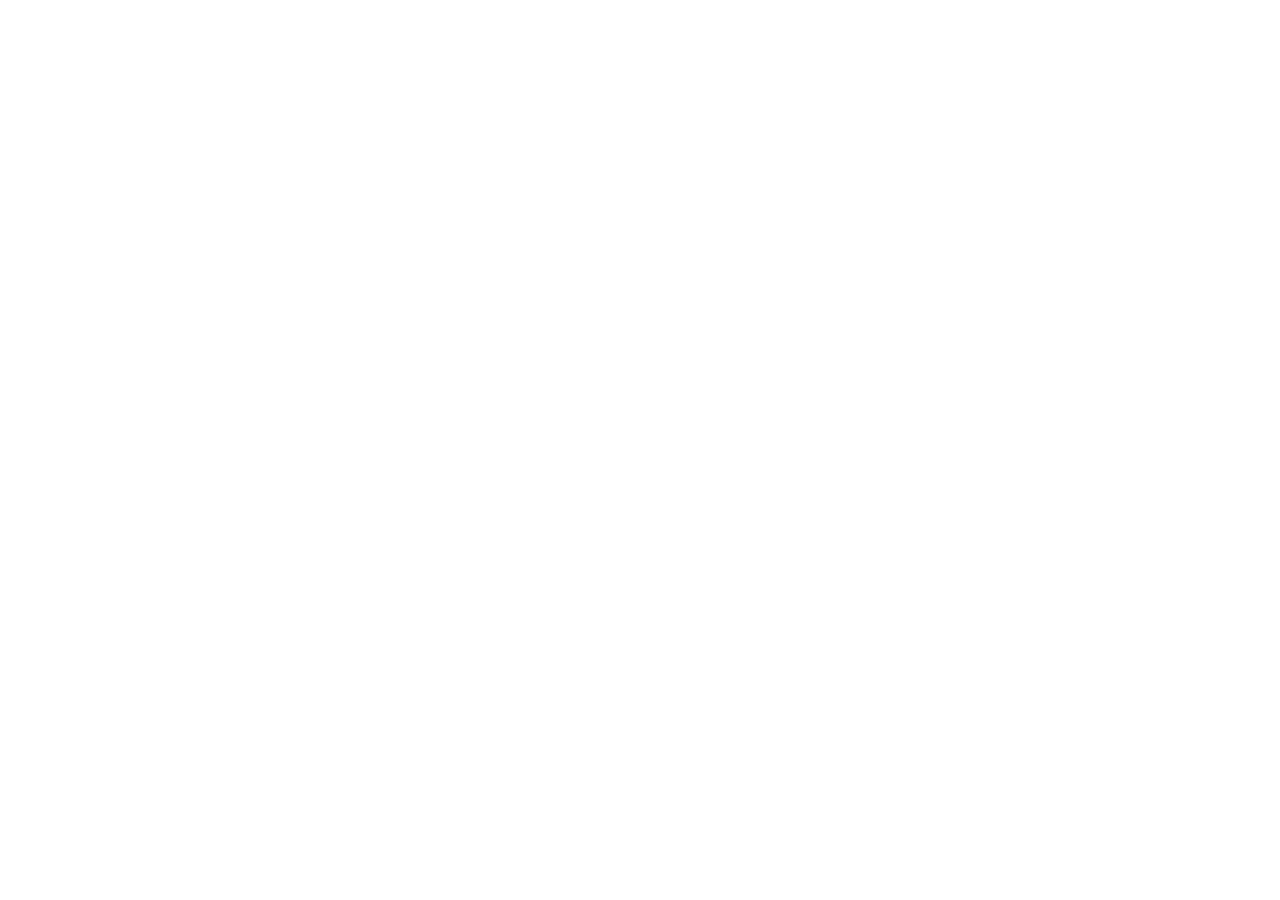
==== commit 0946b02e: "build fix" ====
--- a/index.html
+++ b/index.html
@@ -2,11 +2,11 @@
 <html lang="en">
   <head>
     <meta charset="UTF-8" />
-    <link rel="icon" type="image/svg+xml" href="/favicon.svg" />
+    <link rel="icon" type="image/svg+xml" href="/checkorix-release/favicon.svg" />
     <meta name="viewport" content="width=device-width, initial-scale=1.0" />
     <title>flow-builder</title>
-    <script type="module" crossorigin src="/assets/index-CjFMs3Q1.js"></script>
-    <link rel="stylesheet" crossorigin href="/assets/index-IPllOuVN.css">
+    <script type="module" crossorigin src="/checkorix-release/assets/index-CjFMs3Q1.js"></script>
+    <link rel="stylesheet" crossorigin href="/checkorix-release/assets/index-IPllOuVN.css">
   </head>
   <body>
     <div id="root"></div>
